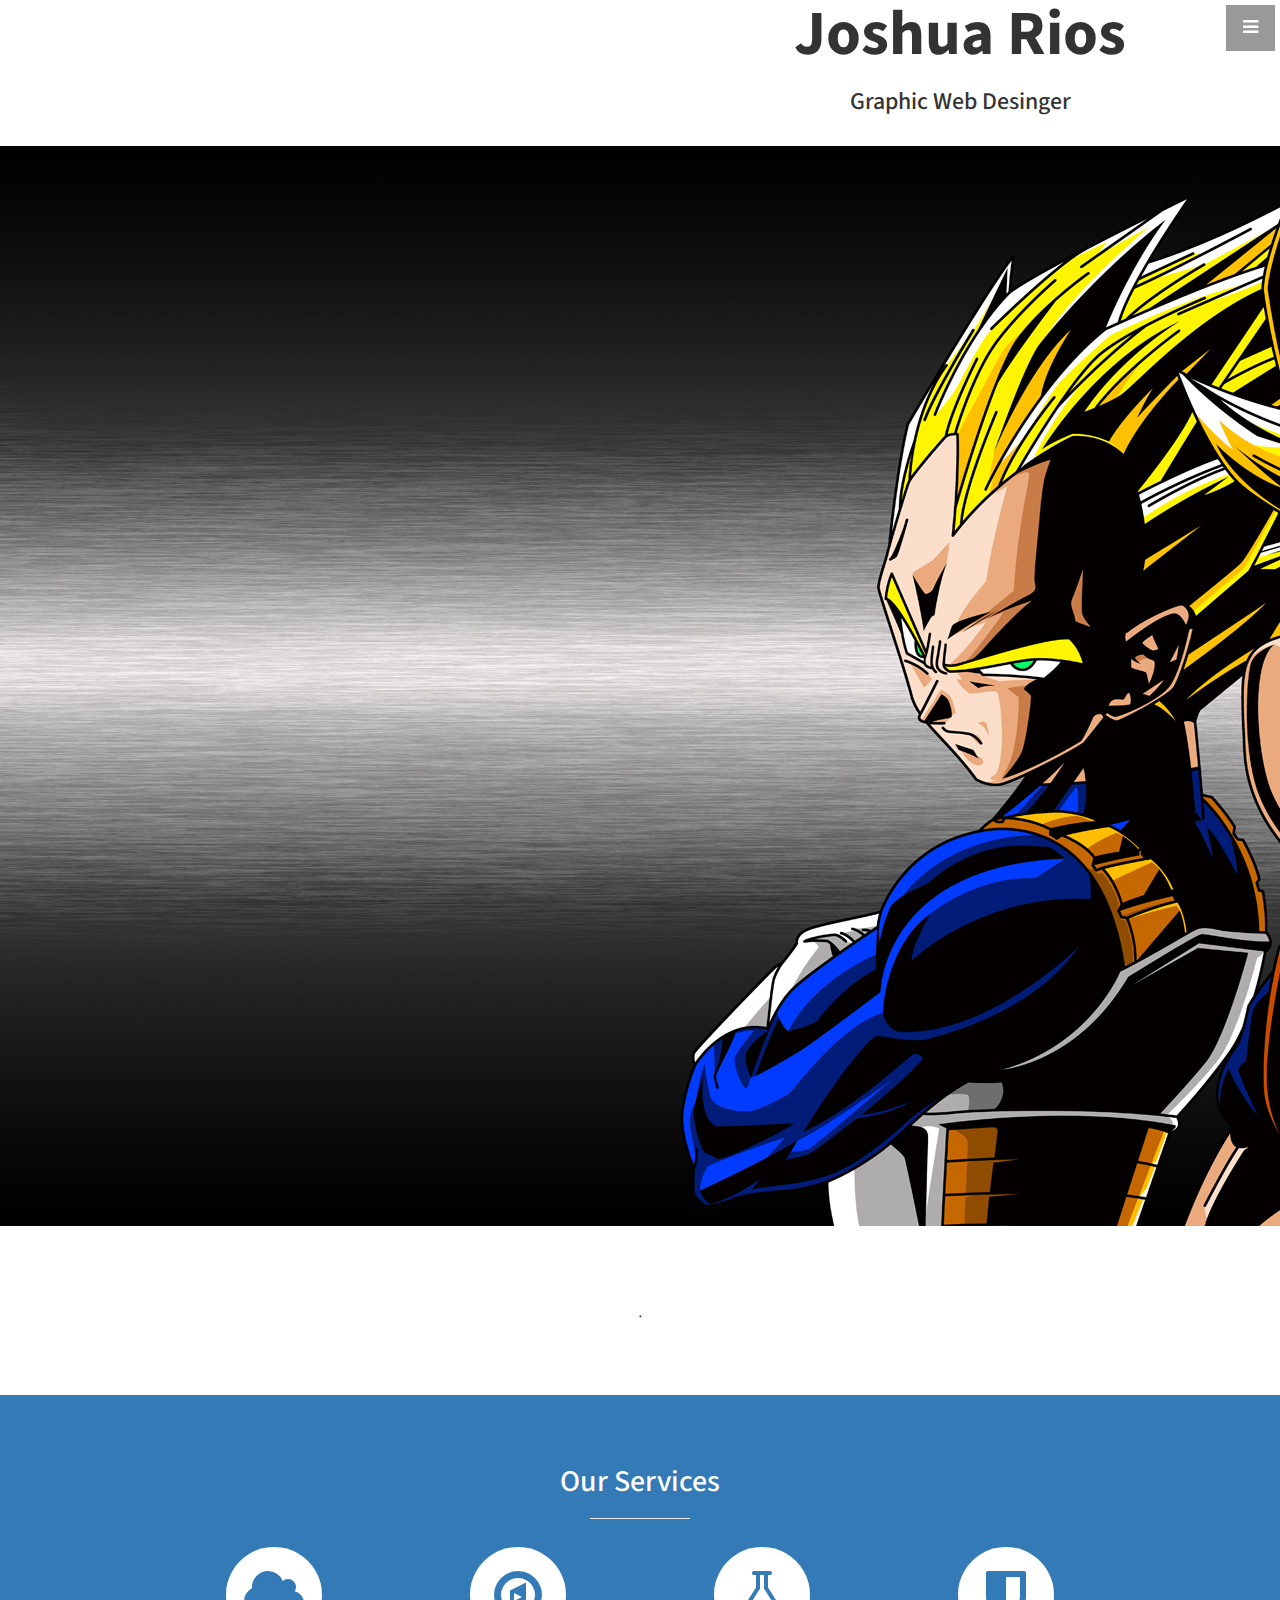
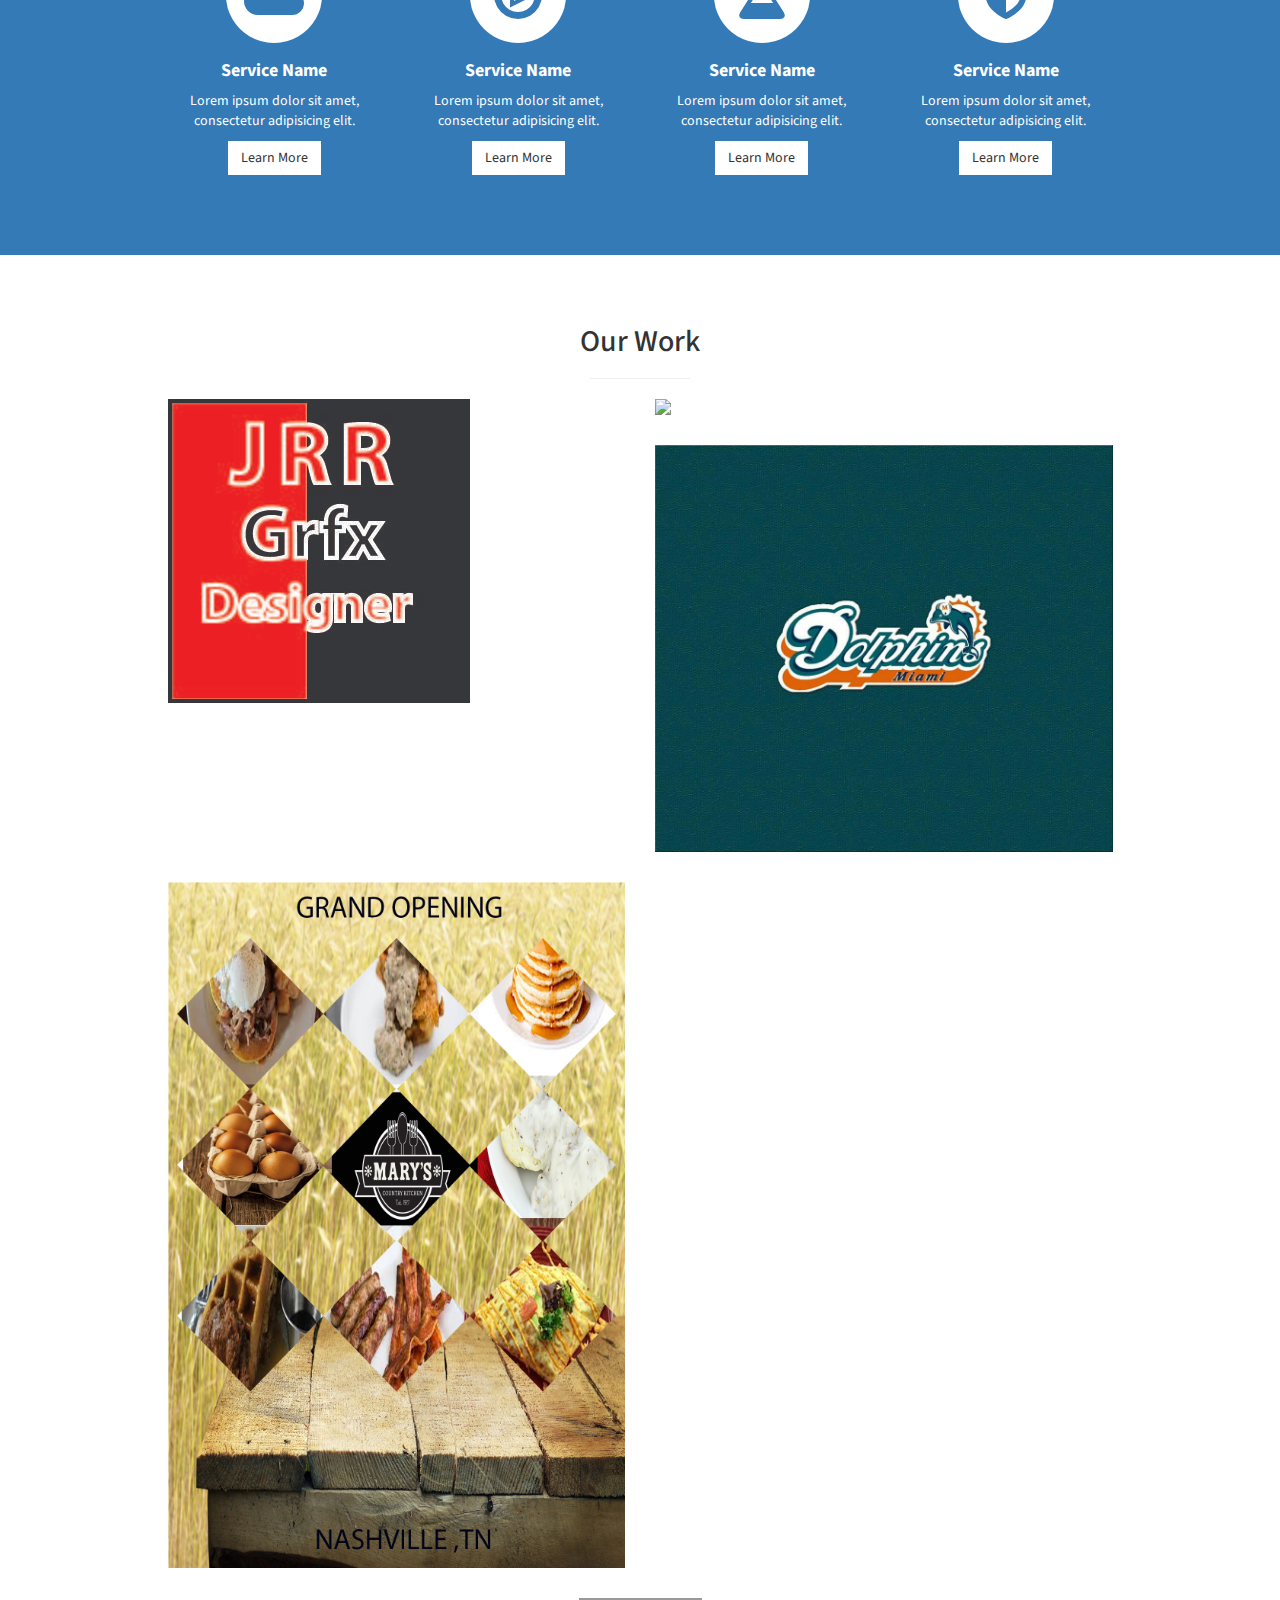
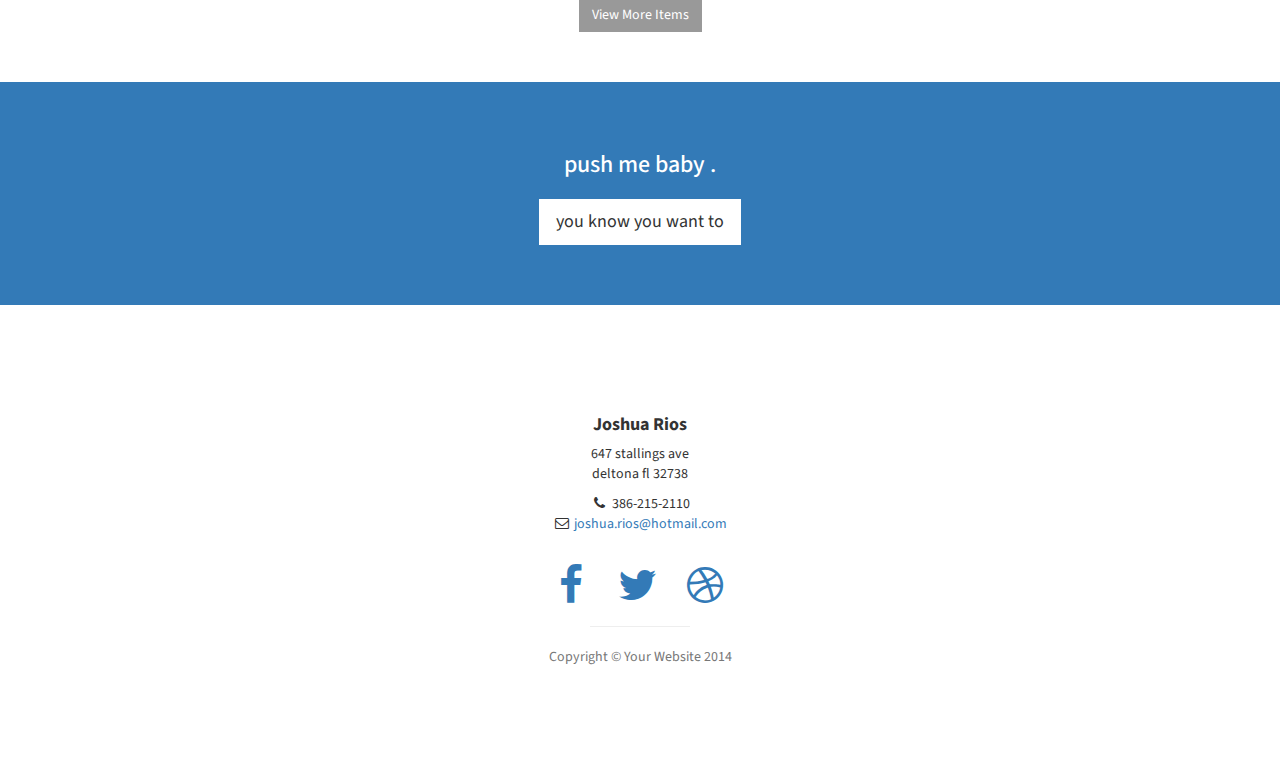
==== port/index.html @ be6d4faa "add work to profile" ====
<!DOCTYPE html>
<html lang="en">

<head>

    <meta charset="utf-8">
    <meta http-equiv="X-UA-Compatible" content="IE=edge">
    <meta name="viewport" content="width=device-width, initial-scale=1">
    <meta name="description" content="">
    <meta name="author" content="">

    <title>Joshua Rios Graphic Desinger</title>

    <!-- Bootstrap Core CSS -->
    <link href="css/bootstrap.min.css" rel="stylesheet">

    <!-- Custom CSS -->
    <link href="css/stylish-portfolio.css" rel="stylesheet">

    <!-- Custom Fonts -->
    <link href="font-awesome/css/font-awesome.min.css" rel="stylesheet" type="text/css">
    <link href="https://fonts.googleapis.com/css?family=Source+Sans+Pro:300,400,700,300italic,400italic,700italic" rel="stylesheet" type="text/css">

    <!-- HTML5 Shim and Respond.js IE8 support of HTML5 elements and media queries -->
    <!-- WARNING: Respond.js doesn't work if you view the page via file:// -->
    <!--[if lt IE 9]>
        <script src="https://oss.maxcdn.com/libs/html5shiv/3.7.0/html5shiv.js"></script>
        <script src="https://oss.maxcdn.com/libs/respond.js/1.4.2/respond.min.js"></script>
    <![endif]-->

</head>

<body>

    <!-- Navigation -->
    <a id="menu-toggle" href="#" class="btn btn-dark btn-lg toggle"><i class="fa fa-bars"></i></a>
    <nav id="sidebar-wrapper">
        <ul class="sidebar-nav">
            <a id="menu-close" href="#" class="btn btn-light btn-lg pull-right toggle"><i class="fa fa-times"></i></a>
            <li class="sidebar-brand">
               
            </li>
            <li>
                <a href="#top" onclick=$("#menu-close").click();>Home</a>
            </li>
            <li>
                <a href="#about" onclick=$("#menu-close").click();>About</a>
            </li>
            <li>
                <a href="#services" onclick=$("#menu-close").click();>Services</a>
            </li>
            <li>
                
            </li>
            <li>
                <a href="#contact" onclick=$("#menu-close").click();>Contact</a>
            </li>
        </ul>
    </nav>

    <!-- Header -->
    <header id="top" class="header">
        <div class="text-vertical-center">
            <h1>Joshua Rios</h1>
            <h3>Graphic Web Desinger</h3>
            <br>
            <img src="img/goku-and-vegeta-super-saiyan-10-wallpaper-3.jpg" >
        
        </div>
    </header>

    <!-- About -->
    <section id="about" class="about">
        <div class="container">
            <div class="row">
                <div class="col-lg-12 text-center">
                    <h2></h2>
                    <p class="lead"> <a target="_blank" href="http://join.deathtothestockphoto.com/"></a>.</p>
                </div>
            </div>
            <!-- /.row -->
        </div>
        <!-- /.container -->
    </section>

    <!-- Services -->
    <!-- The circle icons use Font Awesome's stacked icon classes. For more information, visit http://fontawesome.io/examples/ -->
    <section id="services" class="services bg-primary">
        <div class="container">
            <div class="row text-center">
                <div class="col-lg-10 col-lg-offset-1">
                    <h2>Our Services</h2>
                    <hr class="small">
                    <div class="row">
                        <div class="col-md-3 col-sm-6">
                            <div class="service-item">
                                <span class="fa-stack fa-4x">
                                <i class="fa fa-circle fa-stack-2x"></i>
                                <i class="fa fa-cloud fa-stack-1x text-primary"></i>
                            </span>
                                <h4>
                                    <strong>Service Name</strong>
                                </h4>
                                <p>Lorem ipsum dolor sit amet, consectetur adipisicing elit.</p>
                                <a href="#" class="btn btn-light">Learn More</a>
                            </div>
                        </div>
                        <div class="col-md-3 col-sm-6">
                            <div class="service-item">
                                <span class="fa-stack fa-4x">
                                <i class="fa fa-circle fa-stack-2x"></i>
                                <i class="fa fa-compass fa-stack-1x text-primary"></i>
                            </span>
                                <h4>
                                    <strong>Service Name</strong>
                                </h4>
                                <p>Lorem ipsum dolor sit amet, consectetur adipisicing elit.</p>
                                <a href="#" class="btn btn-light">Learn More</a>
                            </div>
                        </div>
                        <div class="col-md-3 col-sm-6">
                            <div class="service-item">
                                <span class="fa-stack fa-4x">
                                <i class="fa fa-circle fa-stack-2x"></i>
                                <i class="fa fa-flask fa-stack-1x text-primary"></i>
                            </span>
                                <h4>
                                    <strong>Service Name</strong>
                                </h4>
                                <p>Lorem ipsum dolor sit amet, consectetur adipisicing elit.</p>
                                <a href="#" class="btn btn-light">Learn More</a>
                            </div>
                        </div>
                        <div class="col-md-3 col-sm-6">
                            <div class="service-item">
                                <span class="fa-stack fa-4x">
                                <i class="fa fa-circle fa-stack-2x"></i>
                                <i class="fa fa-shield fa-stack-1x text-primary"></i>
                            </span>
                                <h4>
                                    <strong>Service Name</strong>
                                </h4>
                                <p>Lorem ipsum dolor sit amet, consectetur adipisicing elit.</p>
                                <a href="#" class="btn btn-light">Learn More</a>
                            </div>
                        </div>
                    </div>
                    <!-- /.row (nested) -->
                </div>
                <!-- /.col-lg-10 -->
            </div>
            <!-- /.row -->
        </div>
        <!-- /.container -->
    </section>

    

    <!-- Portfolio -->
    <section id="portfolio" class="portfolio">
        <div class="container">
            <div class="row">
                <div class="col-lg-10 col-lg-offset-1 text-center">
                    <h2>Our Work</h2>
                    <hr class="small">
                    <div class="row">
                        <div class="col-md-6">
                            <div class="portfolio-item">
                                <img src="img/JRRGRFXLogo.jpg" class="img-responsive">
                            </div>
                        </div>
                        <div class="col-md-6">
                            <div class="portfolio-item">
                                <img src="img/JoshuaRios_PSCollage_Lab12%20Final.jpg" class="img-responsive">
                                   
                                
                            </div>
                        </div>
                        <div class="col-md-6">
                            <div class="portfolio-item">
                                <img src="img/miamidolphins.jpg" class="img-responsive">    
                              
                            </div>
                        </div>
                        <div class="col-md-6">
                            <div class="portfolio-item">
                                
                                    <img src="img/mary%20final%20flyer%20.jpg" class="img-responsive">
                                
                            </div>
                        </div>
                    </div>
                    <!-- /.row (nested) -->
                    <a href="#" class="btn btn-dark">View More Items</a>
                </div>
                <!-- /.col-lg-10 -->
            </div>
            <!-- /.row -->
        </div>
        <!-- /.container -->
    </section>

    <!-- Call to Action -->
    
    
    
    <aside class="call-to-action bg-primary">
        <div class="container">
            <div class="row">
                <div class="col-lg-12 text-center">
                    <h3> push me baby .</h3>
                    <a href="#" class="btn btn-lg btn-light">you know you want to </a>
                    
                </div>
            </div>
        </div>
    </aside>

   
      
    <!-- Footer -->
    <footer>
        <div class="container">
            <div class="row">
                <div class="col-lg-10 col-lg-offset-1 text-center">
                    <h4><strong>Joshua Rios </strong>
                    </h4>
                    <p>647 stallings ave
                        <br>deltona fl 32738</p>
                    <ul class="list-unstyled">
                        <li><i class="fa fa-phone fa-fw"></i> 386-215-2110</li>
                        <li><i class="fa fa-envelope-o fa-fw"></i> <a href="joshua.rioshotmail.com">joshua.rios@hotmail.com</a>
                        </li>
                    </ul>
                    <br>
                    <ul class="list-inline">
                        <li>
                            <a href="#"><i class="fa fa-facebook fa-fw fa-3x"></i></a>
                        </li>
                        <li>
                            <a href="#"><i class="fa fa-twitter fa-fw fa-3x"></i></a>
                        </li>
                        <li>
                            <a href="#"><i class="fa fa-dribbble fa-fw fa-3x"></i></a>
                        </li>
                    </ul>
                    <hr class="small">
                    <p class="text-muted">Copyright &copy; Your Website 2014</p>
                </div>
            </div>
        </div>
        <a id="to-top" href="#top" class="btn btn-dark btn-lg"><i class="fa fa-chevron-up fa-fw fa-1x"></i></a>
    </footer>

    <!-- jQuery -->
    <script src="js/jquery.js"></script>

    <!-- Bootstrap Core JavaScript -->
    <script src="js/bootstrap.min.js"></script>

    <!-- Custom Theme JavaScript -->
    <script>
    // Closes the sidebar menu
    $("#menu-close").click(function(e) {
        e.preventDefault();
        $("#sidebar-wrapper").toggleClass("active");
    });
    // Opens the sidebar menu
    $("#menu-toggle").click(function(e) {
        e.preventDefault();
        $("#sidebar-wrapper").toggleClass("active");
    });
    // Scrolls to the selected menu item on the page
    $(function() {
        $('a[href*=#]:not([href=#],[data-toggle],[data-target],[data-slide])').click(function() {
            if (location.pathname.replace(/^\//, '') == this.pathname.replace(/^\//, '') || location.hostname == this.hostname) {
                var target = $(this.hash);
                target = target.length ? target : $('[name=' + this.hash.slice(1) + ']');
                if (target.length) {
                    $('html,body').animate({
                        scrollTop: target.offset().top
                    }, 1000);
                    return false;
                }
            }
        });
    });
    //#to-top button appears after scrolling
    var fixed = false;
    $(document).scroll(function() {
        if ($(this).scrollTop() > 250) {
            if (!fixed) {
                fixed = true;
                // $('#to-top').css({position:'fixed', display:'block'});
                $('#to-top').show("slow", function() {
                    $('#to-top').css({
                        position: 'fixed',
                        display: 'block'
                    });
                });
            }
        } else {
            if (fixed) {
                fixed = false;
                $('#to-top').hide("slow", function() {
                    $('#to-top').css({
                        display: 'none'
                    });
                });
            }
        }
    });
    // Disable Google Maps scrolling
    // See http://stackoverflow.com/a/25904582/1607849
    // Disable scroll zooming and bind back the click event
    var onMapMouseleaveHandler = function(event) {
        var that = $(this);
        that.on('click', onMapClickHandler);
        that.off('mouseleave', onMapMouseleaveHandler);
        that.find('iframe').css("pointer-events", "none");
    }
    var onMapClickHandler = function(event) {
            var that = $(this);
            // Disable the click handler until the user leaves the map area
            that.off('click', onMapClickHandler);
            // Enable scrolling zoom
            that.find('iframe').css("pointer-events", "auto");
            // Handle the mouse leave event
            that.on('mouseleave', onMapMouseleaveHandler);
        }
        // Enable map zooming with mouse scroll when the user clicks the map
    $('.map').on('click', onMapClickHandler);
    </script>

</body>

</html>
---- port/css/stylish-portfolio.css ----
/*!
 * Start Bootstrap - Stylish Portfolio (http://startbootstrap.com/)
 * Copyright 2013-2016 Start Bootstrap
 * Licensed under MIT (https://github.com/BlackrockDigital/startbootstrap/blob/gh-pages/LICENSE)
 */

/* Global Styles */

html,
body {
    width: 100%;
    height: 100%;
}

body {
    font-family: "Source Sans Pro","Helvetica Neue",Helvetica,Arial,sans-serif;
}

.text-vertical-center {
    display: table-cell;
    text-align: center;
    vertical-align: middle;
}

.text-vertical-center h1 {
    margin: 0;
    padding: 0;
    font-size: 4.5em;
    font-weight: 700;
}

/* Custom Button Styles */

.btn-dark {
    border-radius: 0;
    color: #fff;
    background-color: rgba(0,0,0,0.4);
}

.btn-dark:hover,
.btn-dark:focus,
.btn-dark:active {
    color: #fff;
    background-color: rgba(0,0,0,0.7);
}

.btn-light {
    border-radius: 0;
    color: #333;
    background-color: rgb(255,255,255);
}

.btn-light:hover,
.btn-light:focus,
.btn-light:active {
    color: #333;
    background-color: rgba(255,255,255,0.8);
}

/* Custom Horizontal Rule */

hr.small {
    max-width: 100px;
}

/* Side Menu */

#sidebar-wrapper {
    z-index: 1000;
    position: fixed;
    right: 0;
    width: 250px;
    height: 100%;
    transform: translateX(250px);
    overflow-y: auto;
    background: #222;
    -webkit-transition: all 0.4s ease 0s;
    -moz-transition: all 0.4s ease 0s;
    -ms-transition: all 0.4s ease 0s;
    -o-transition: all 0.4s ease 0s;
    transition: all 0.4s ease 0s;
}

.sidebar-nav {
    position: absolute;
    top: 0;
    width: 250px;
    margin: 0;
    padding: 0;
    list-style: none;
}

.sidebar-nav li {
    text-indent: 20px;
    line-height: 40px;
}

.sidebar-nav li a {
    display: block;
    text-decoration: none;
    color: #999;
}

.sidebar-nav li a:hover {
    text-decoration: none;
    color: #fff;
    background: rgba(255,255,255,0.2);
}

.sidebar-nav li a:active,
.sidebar-nav li a:focus {
    text-decoration: none;
}

.sidebar-nav > .sidebar-brand {
    height: 55px;
    font-size: 18px;
    line-height: 55px;
}

.sidebar-nav > .sidebar-brand a {
    color: #999;
}

.sidebar-nav > .sidebar-brand a:hover {
    color: #fff;
    background: none;
}

#menu-toggle {
    z-index: 1;
    position: fixed;
    top: 0;
    right: 0;
}

#sidebar-wrapper.active {
    right: 250px;
    width: 250px;
    -webkit-transition: all 0.4s ease 0s;
    -moz-transition: all 0.4s ease 0s;
    -ms-transition: all 0.4s ease 0s;
    -o-transition: all 0.4s ease 0s;
    transition: all 0.4s ease 0s;
}

.toggle {
    margin: 5px 5px 0 0;
}

/* Header */

.header {
    display: table;
    position: relative;
    width: 100%;
    height: 100%;
    background: url(../img/bg.jpg) no-repeat center center scroll;
    -webkit-background-size: cover;
    -moz-background-size: cover;
    background-size: cover;
    -o-background-size: cover;
}

/* About */

.about {
    padding: 50px 0;
}

/* Services */

.services {
    padding: 50px 0;
}

.service-item {
    margin-bottom: 30px;
}

/* Callout */

.callout {
    display: table;
    width: 100%;
    height: 400px;
    color: #fff;
    background: url(../img/callout.jpg) no-repeat center center scroll;
    -webkit-background-size: cover;
    -moz-background-size: cover;
    background-size: cover;
    -o-background-size: cover;
}

/* Portfolio */

.portfolio {
    padding: 50px 0;
}

.portfolio-item {
    margin-bottom: 30px;
}

.img-portfolio {
    margin: 0 auto;
}

.img-portfolio:hover {
    opacity: 0.8;
}

/* Call to Action */

.call-to-action {
    padding: 50px 0;
}

.call-to-action .btn {
    margin: 10px;
}

/* Map */

.map {
    height: 500px;
}

@media(max-width:768px) {
    .map {
        height: 75%;
    }
}

.map iframe {
    pointer-events: none;
}

/* Footer */

footer {
    padding: 100px 0;
}

#to-top {
  display: none;
  position: fixed;
  bottom: 5px;
  right: 5px;
}
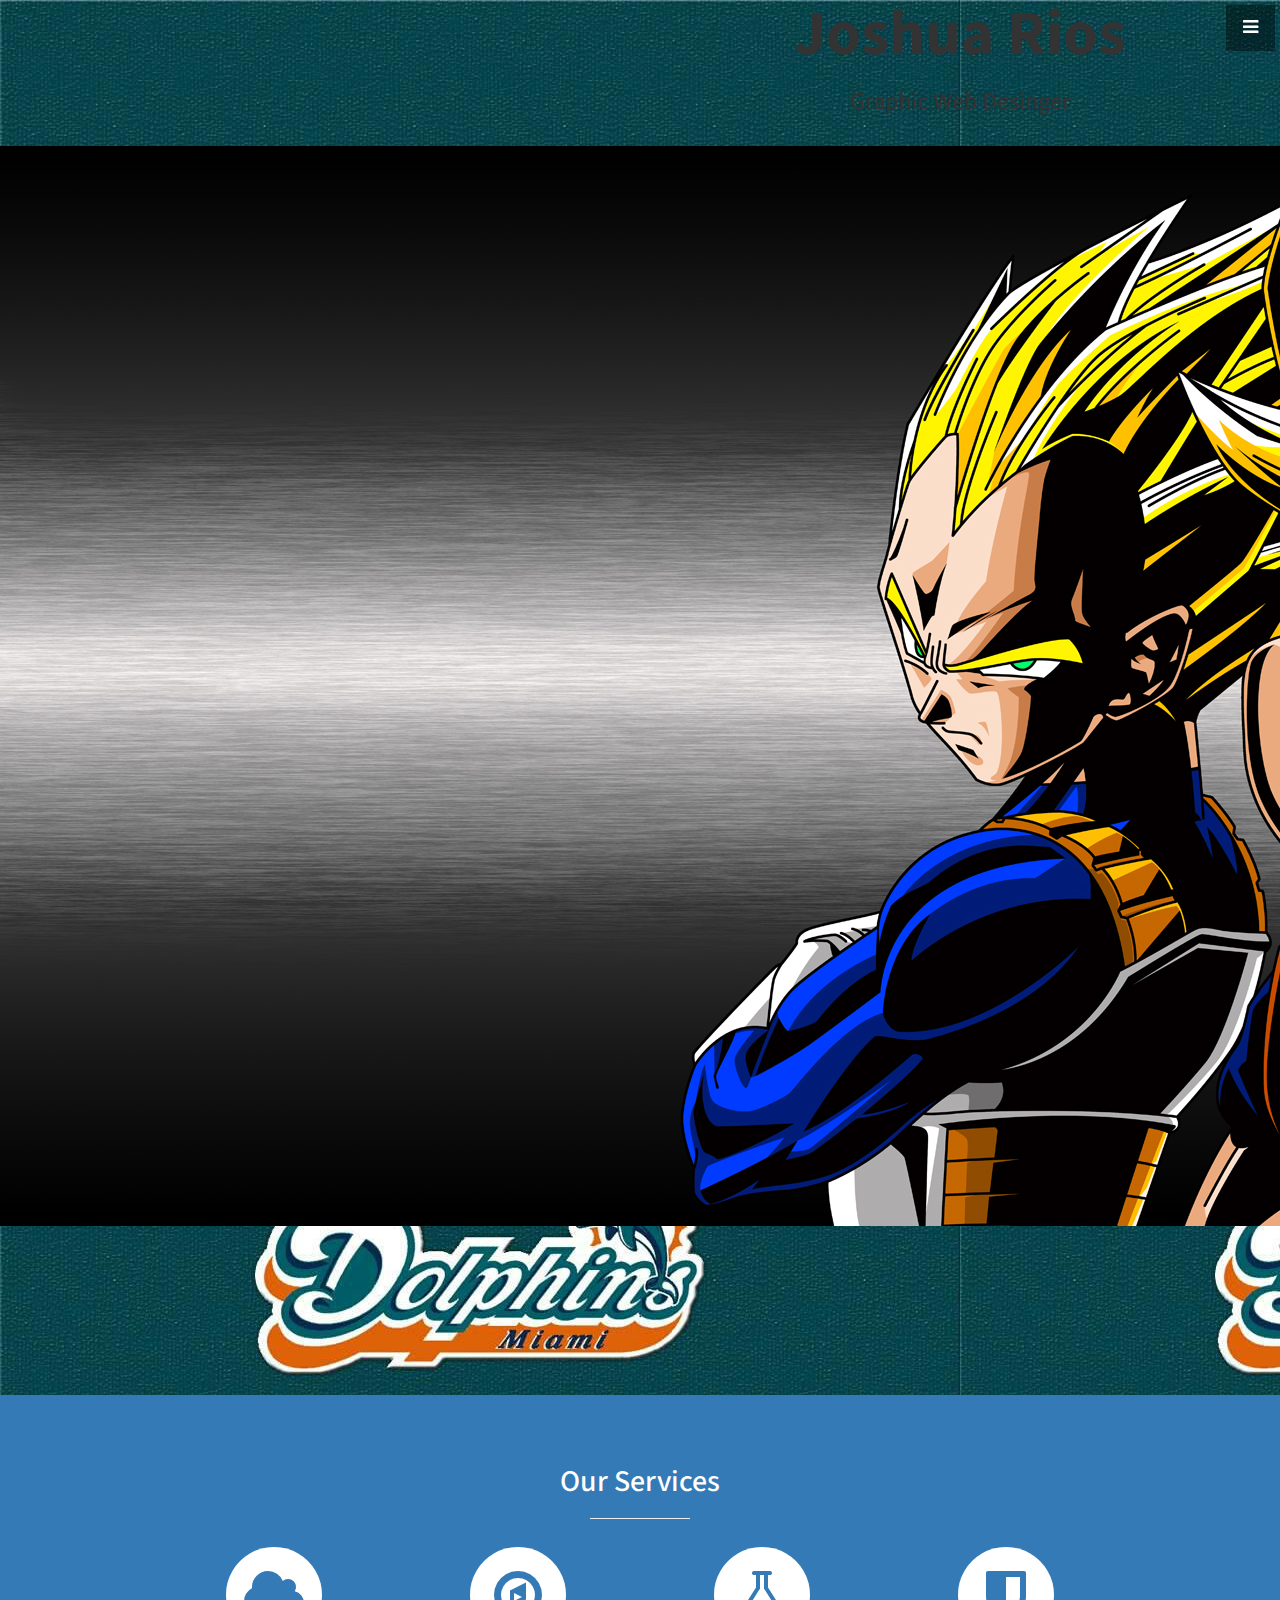
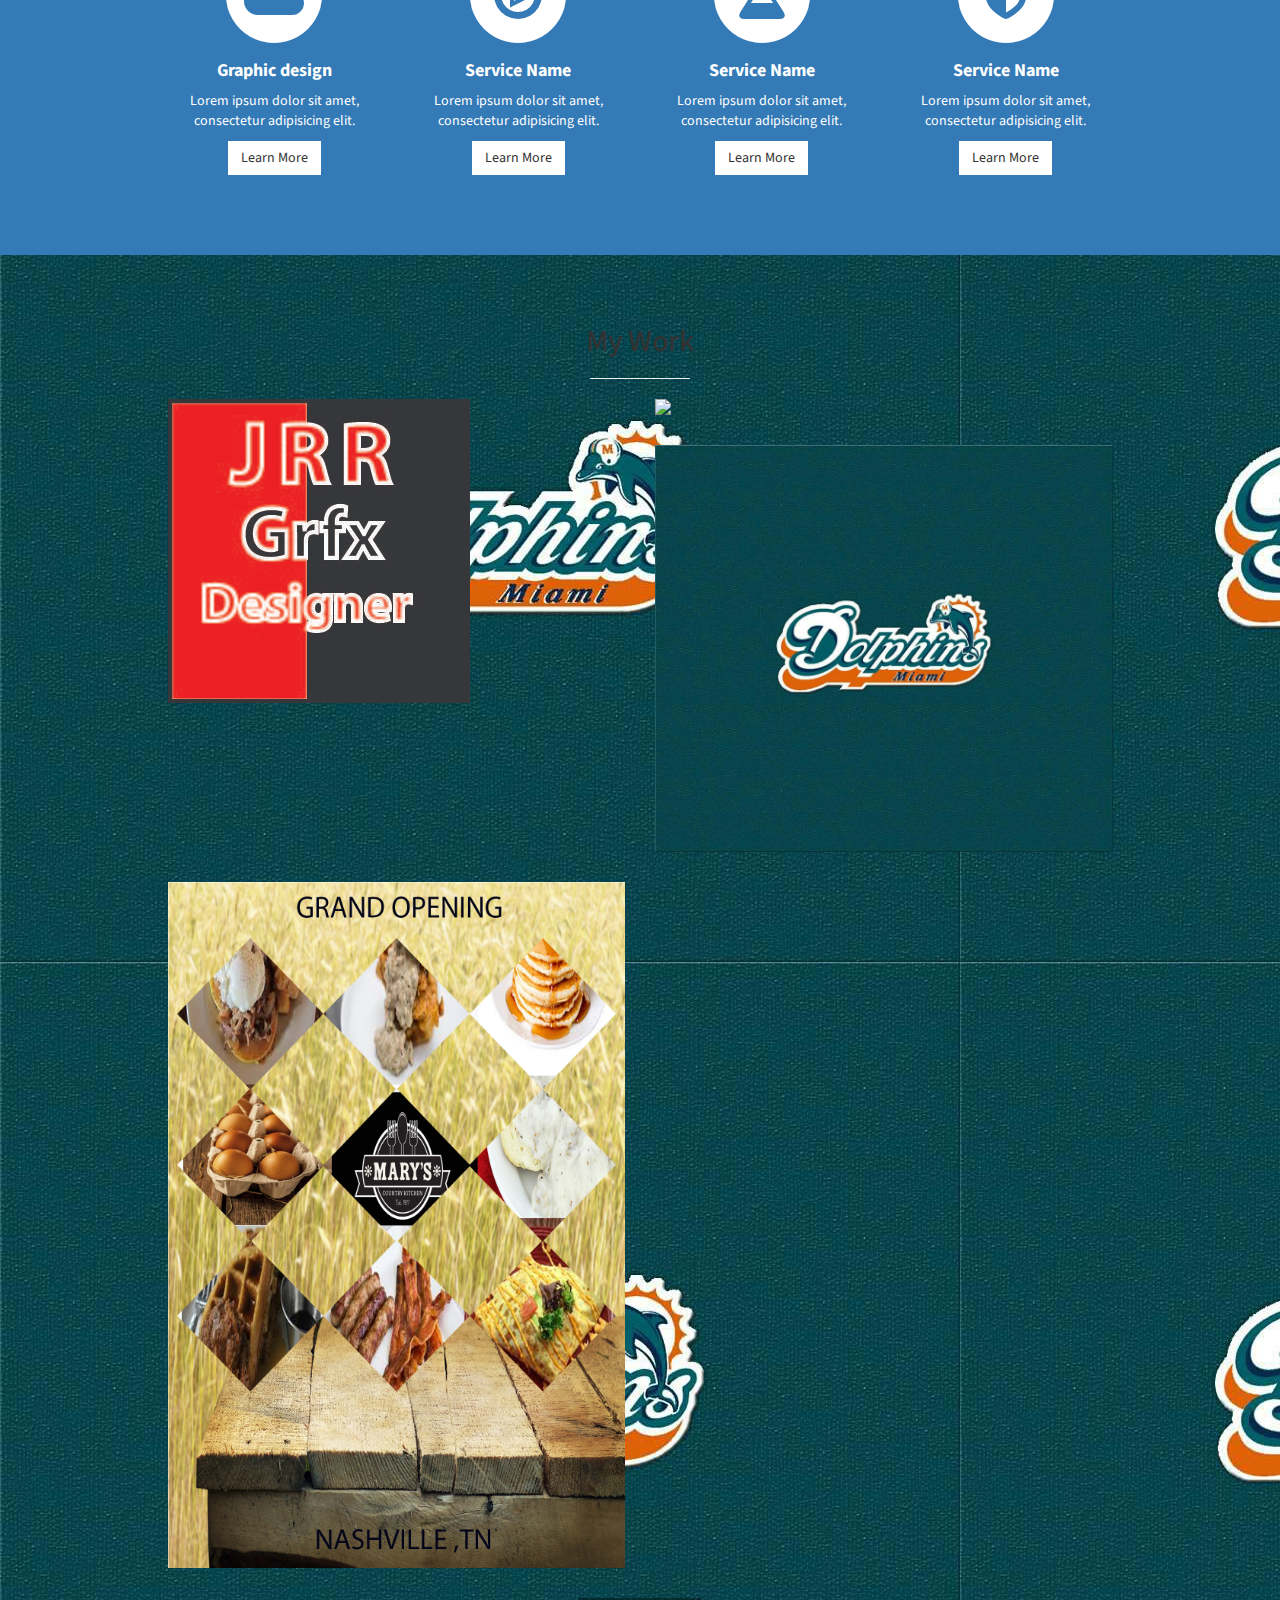
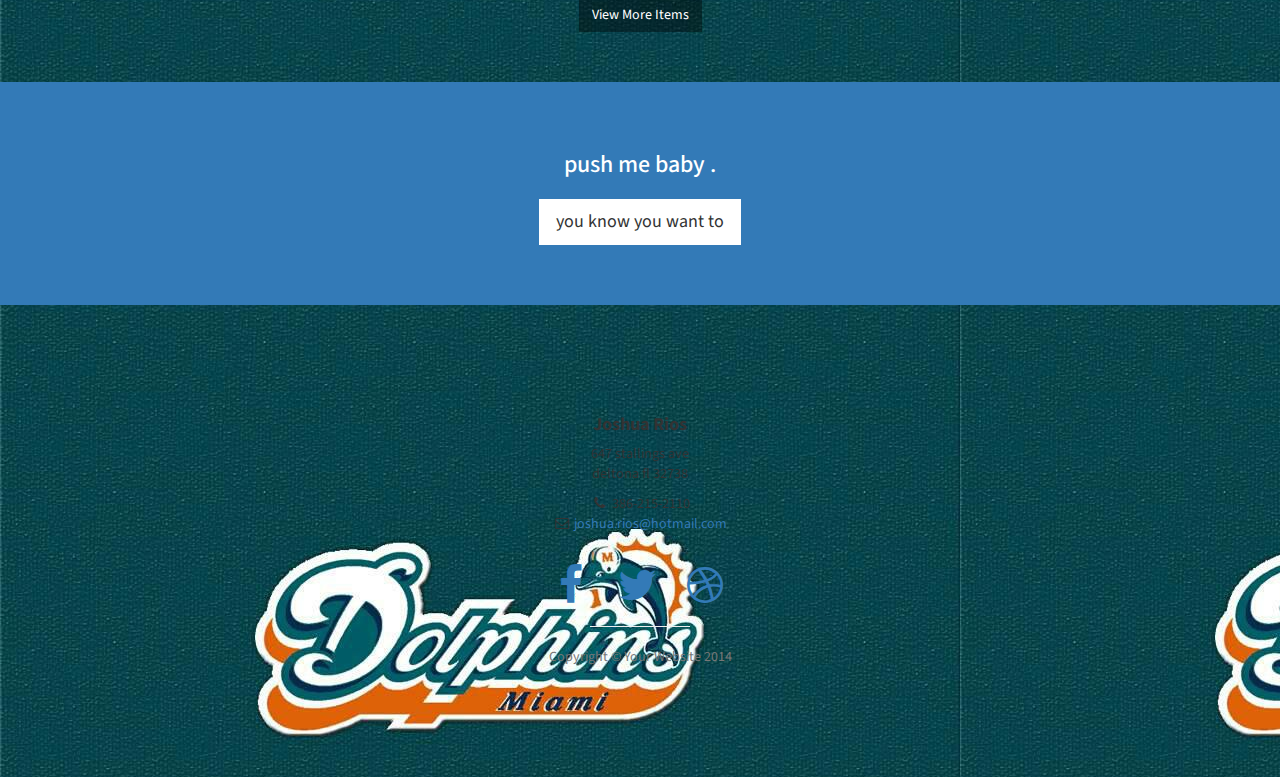
==== commit 1ff50cc0: "change background miami dolphins" ====
--- a/port/index.html
+++ b/port/index.html
@@ -2,6 +2,12 @@
 <html lang="en">
 
 <head>
+    <style>
+body  {
+    background-image: url(img/miamidolphins.jpg);
+  
+}
+</style>
 
     <meta charset="utf-8">
     <meta http-equiv="X-UA-Compatible" content="IE=edge">
@@ -99,7 +105,7 @@
                                 <i class="fa fa-cloud fa-stack-1x text-primary"></i>
                             </span>
                                 <h4>
-                                    <strong>Service Name</strong>
+                                    <strong>Graphic design</strong>
                                 </h4>
                                 <p>Lorem ipsum dolor sit amet, consectetur adipisicing elit.</p>
                                 <a href="#" class="btn btn-light">Learn More</a>
@@ -158,10 +164,11 @@
 
     <!-- Portfolio -->
     <section id="portfolio" class="portfolio">
+        
         <div class="container">
             <div class="row">
                 <div class="col-lg-10 col-lg-offset-1 text-center">
-                    <h2>Our Work</h2>
+                    <h2>My Work</h2>
                     <hr class="small">
                     <div class="row">
                         <div class="col-md-6">
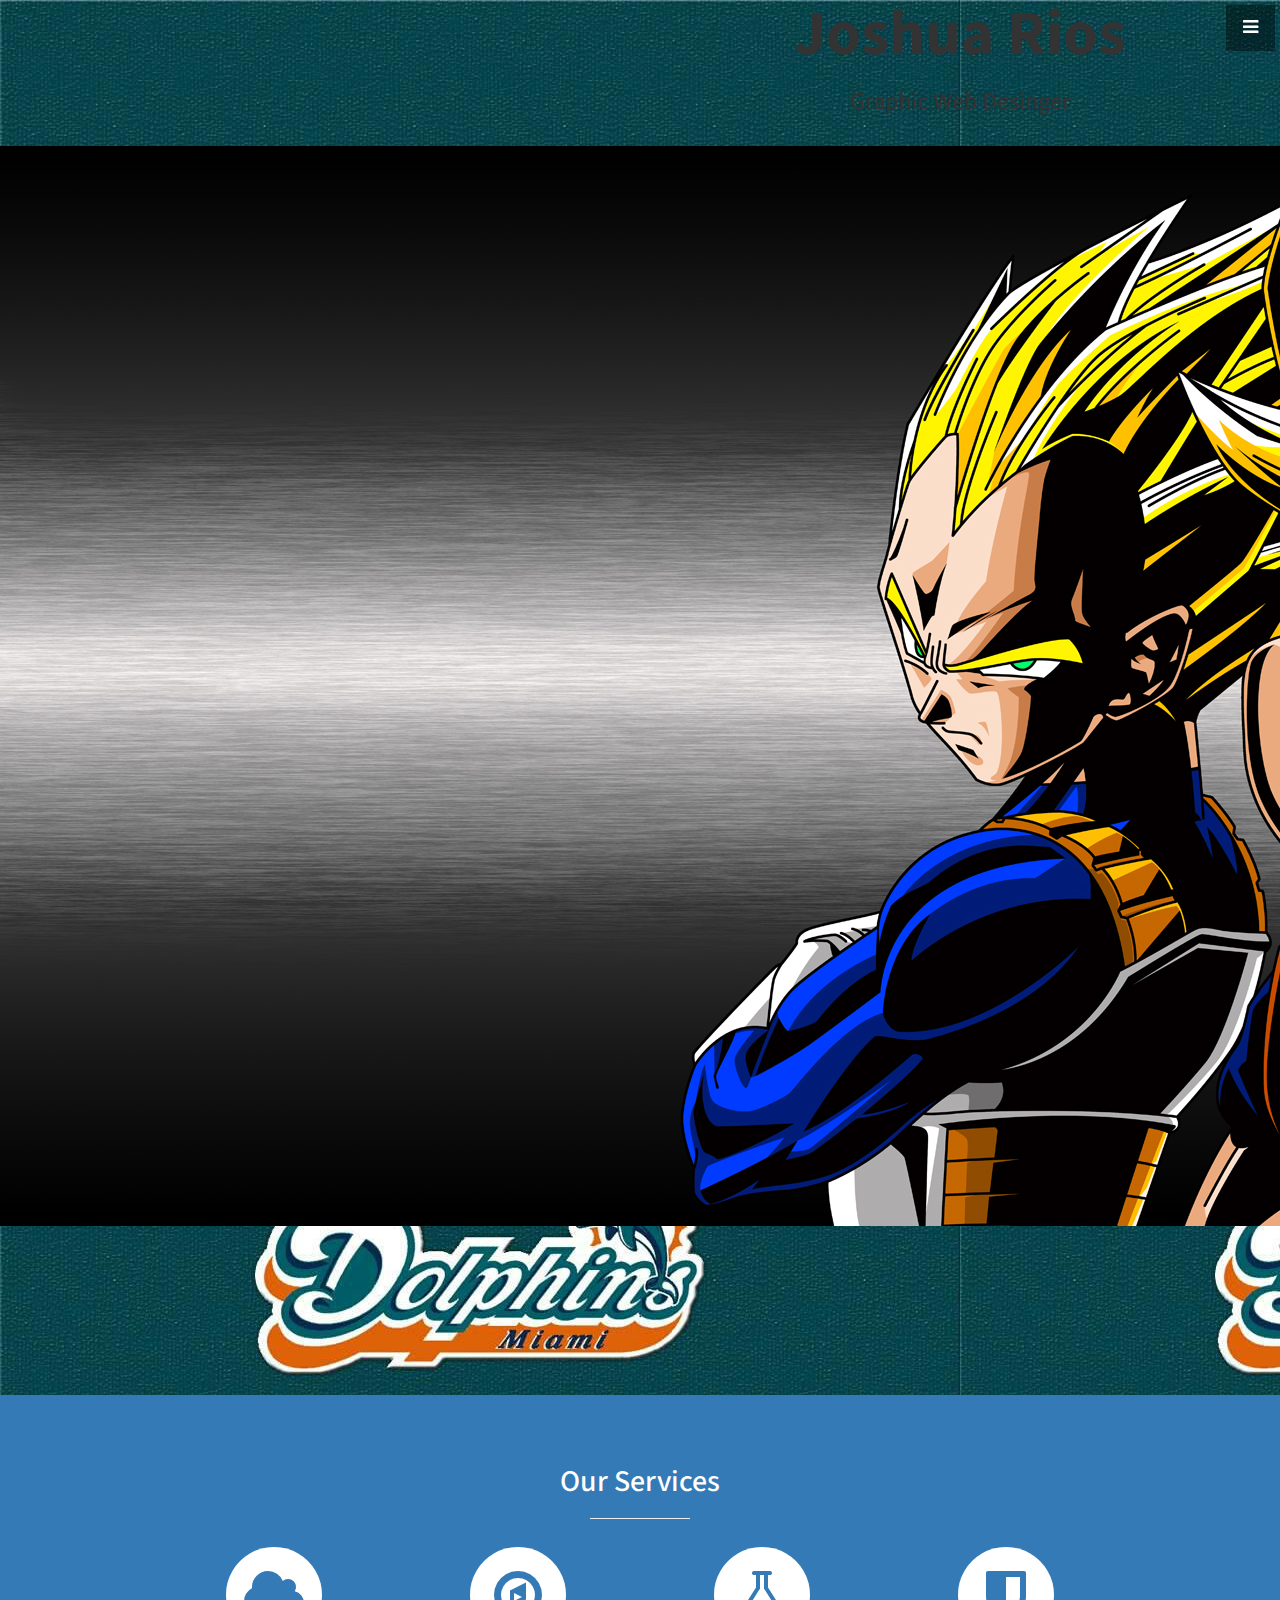
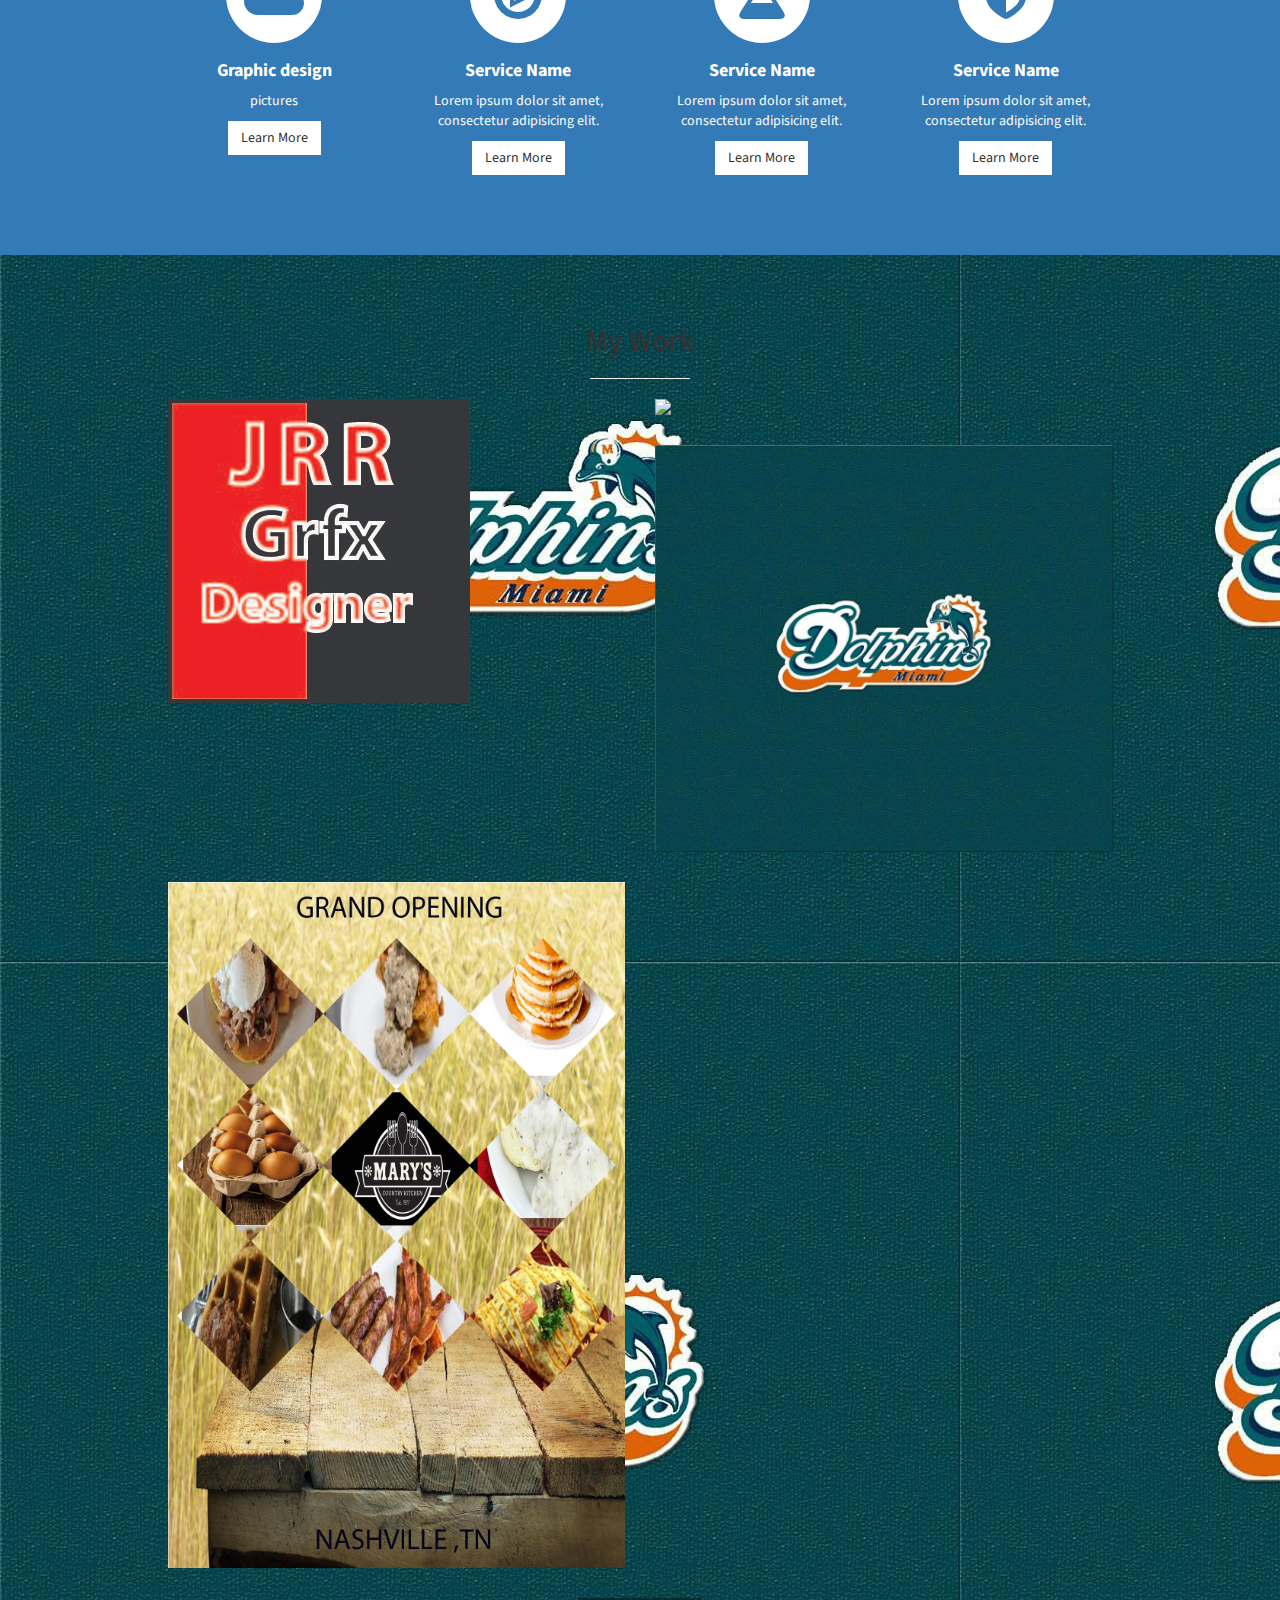
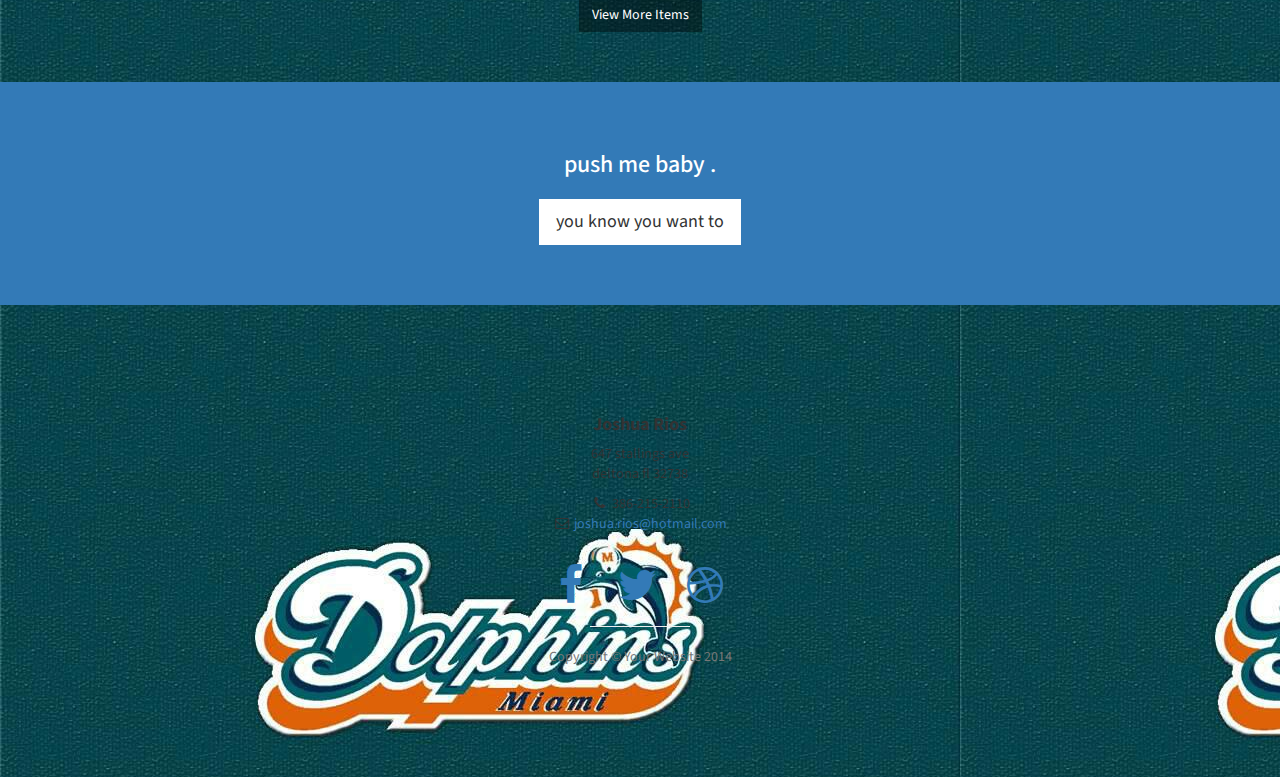
==== commit 94229010: "words on box" ====
--- a/port/index.html
+++ b/port/index.html
@@ -107,7 +107,7 @@
                                 <h4>
                                     <strong>Graphic design</strong>
                                 </h4>
-                                <p>Lorem ipsum dolor sit amet, consectetur adipisicing elit.</p>
+                                <p> pictures </p>
                                 <a href="#" class="btn btn-light">Learn More</a>
                             </div>
                         </div>
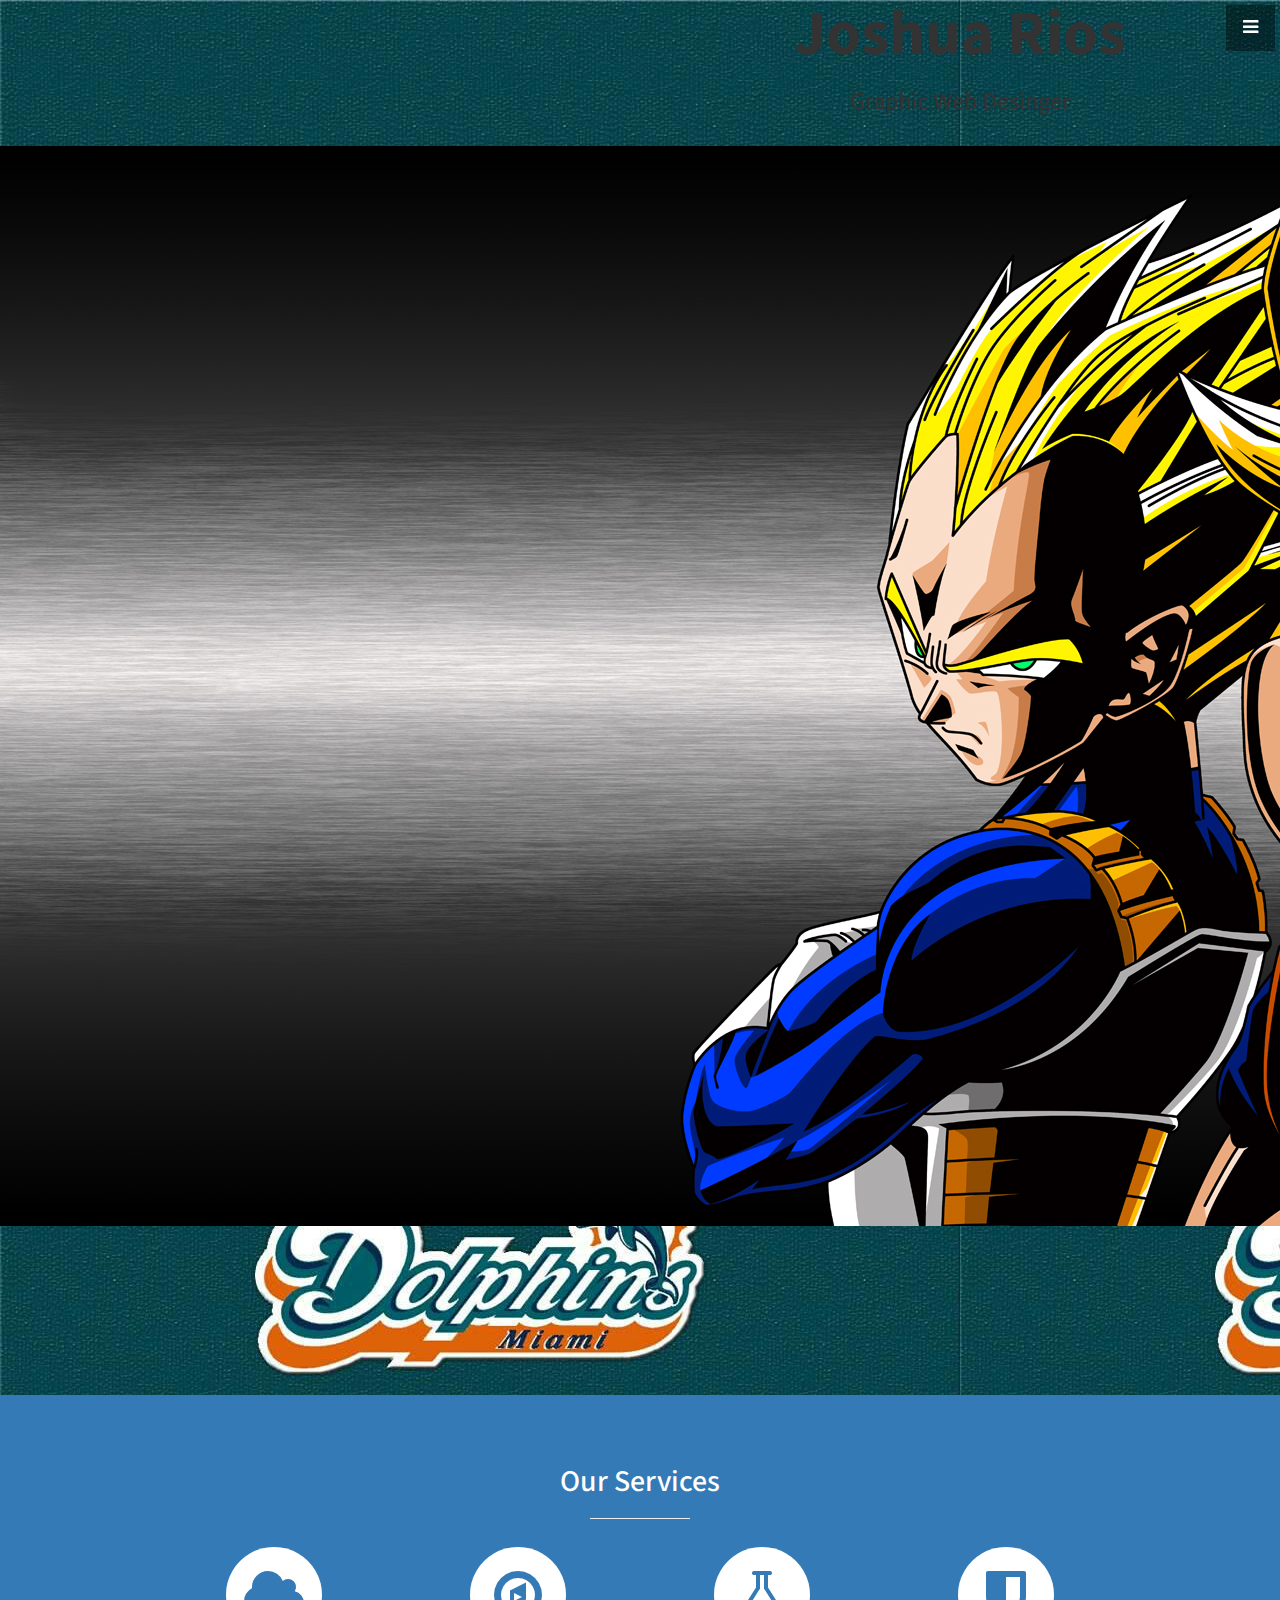
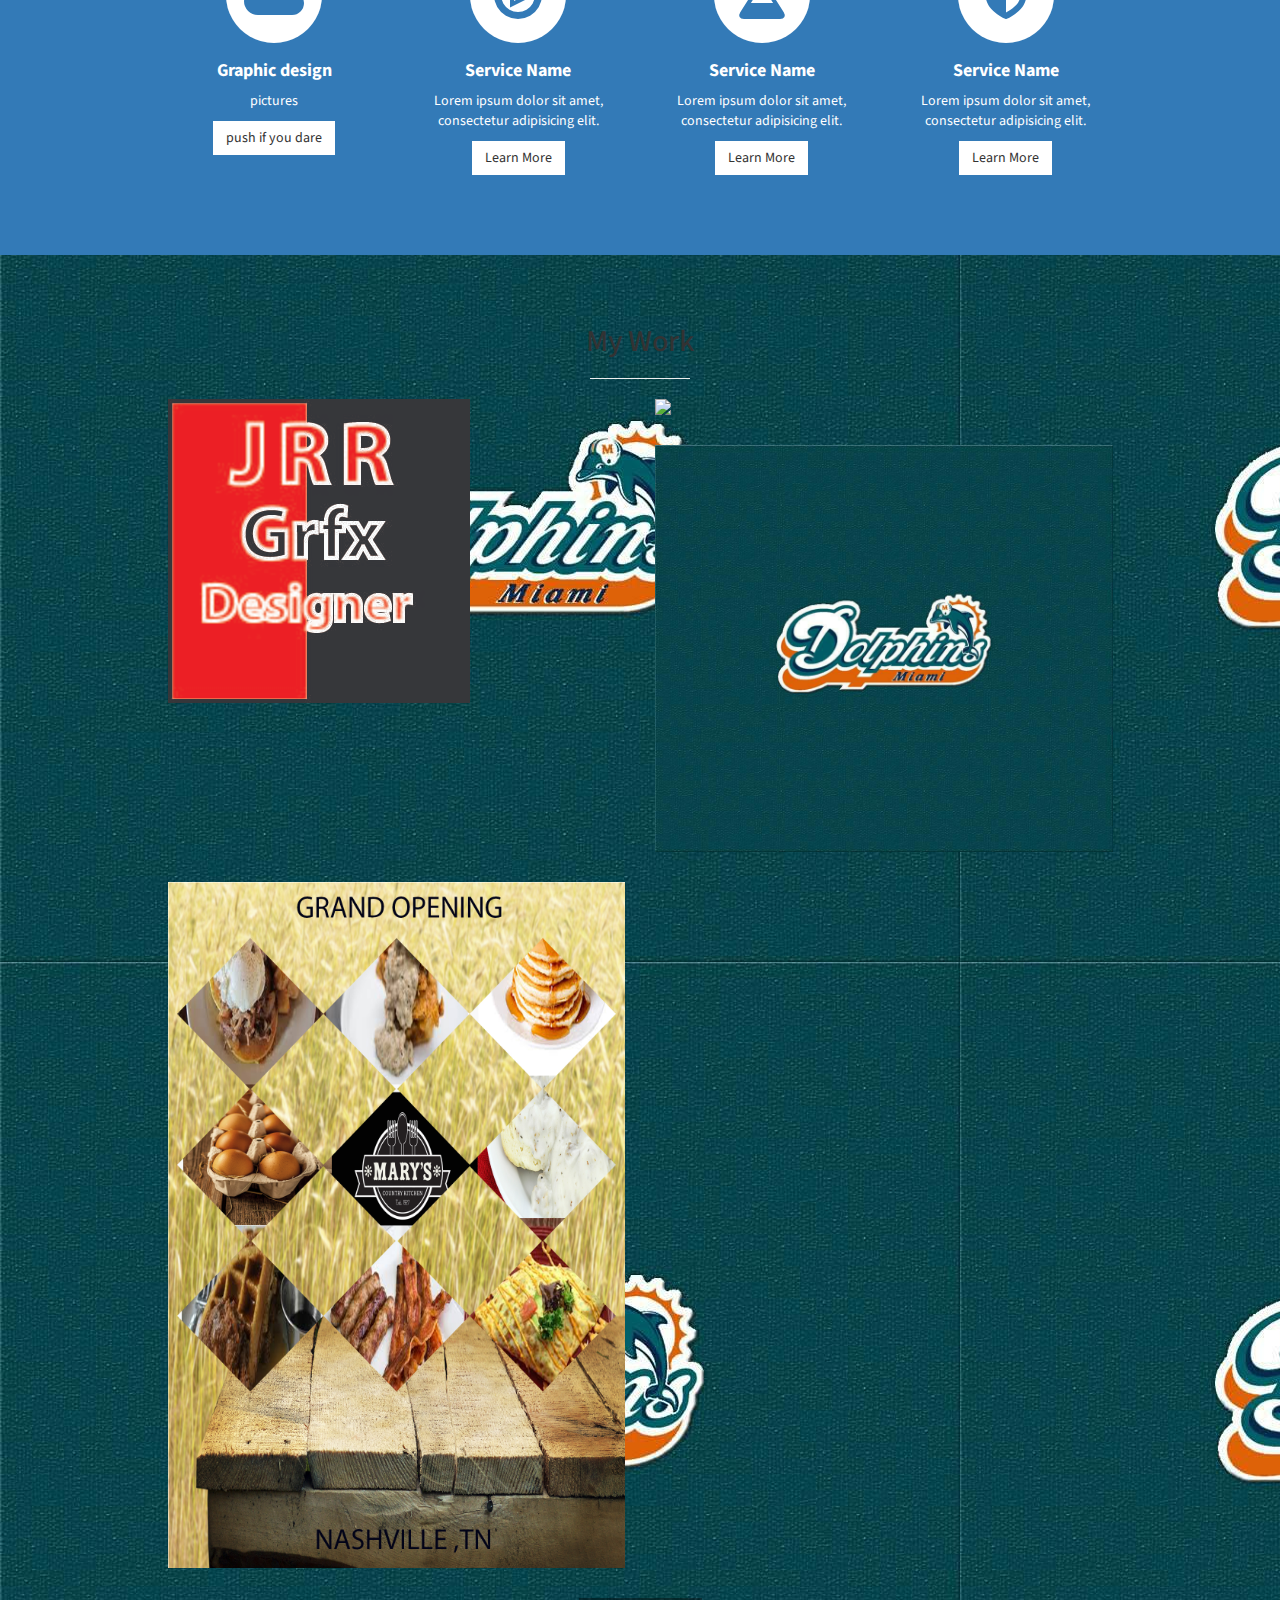
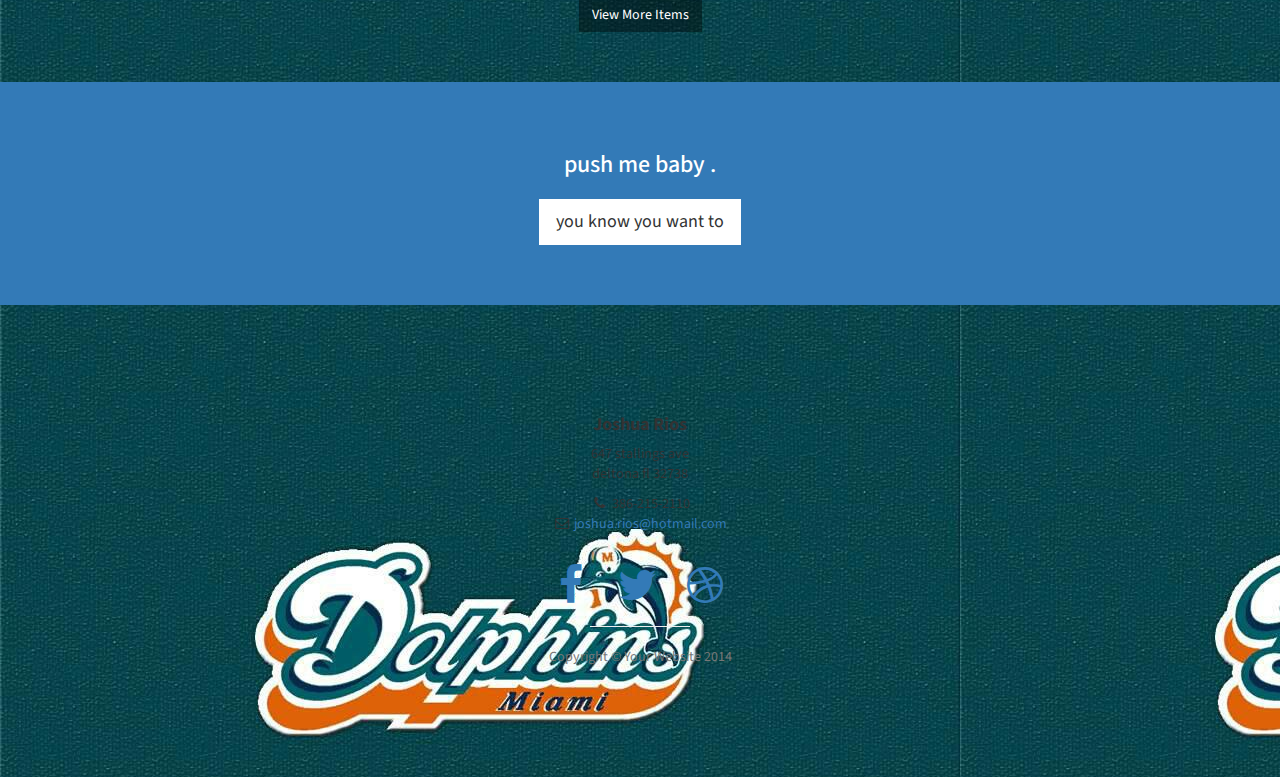
==== commit 73e62b1f: "change butten name" ====
--- a/port/index.html
+++ b/port/index.html
@@ -108,7 +108,7 @@
                                     <strong>Graphic design</strong>
                                 </h4>
                                 <p> pictures </p>
-                                <a href="#" class="btn btn-light">Learn More</a>
+                                <a href="#" class="btn btn-light">push if you dare</a>
                             </div>
                         </div>
                         <div class="col-md-3 col-sm-6">
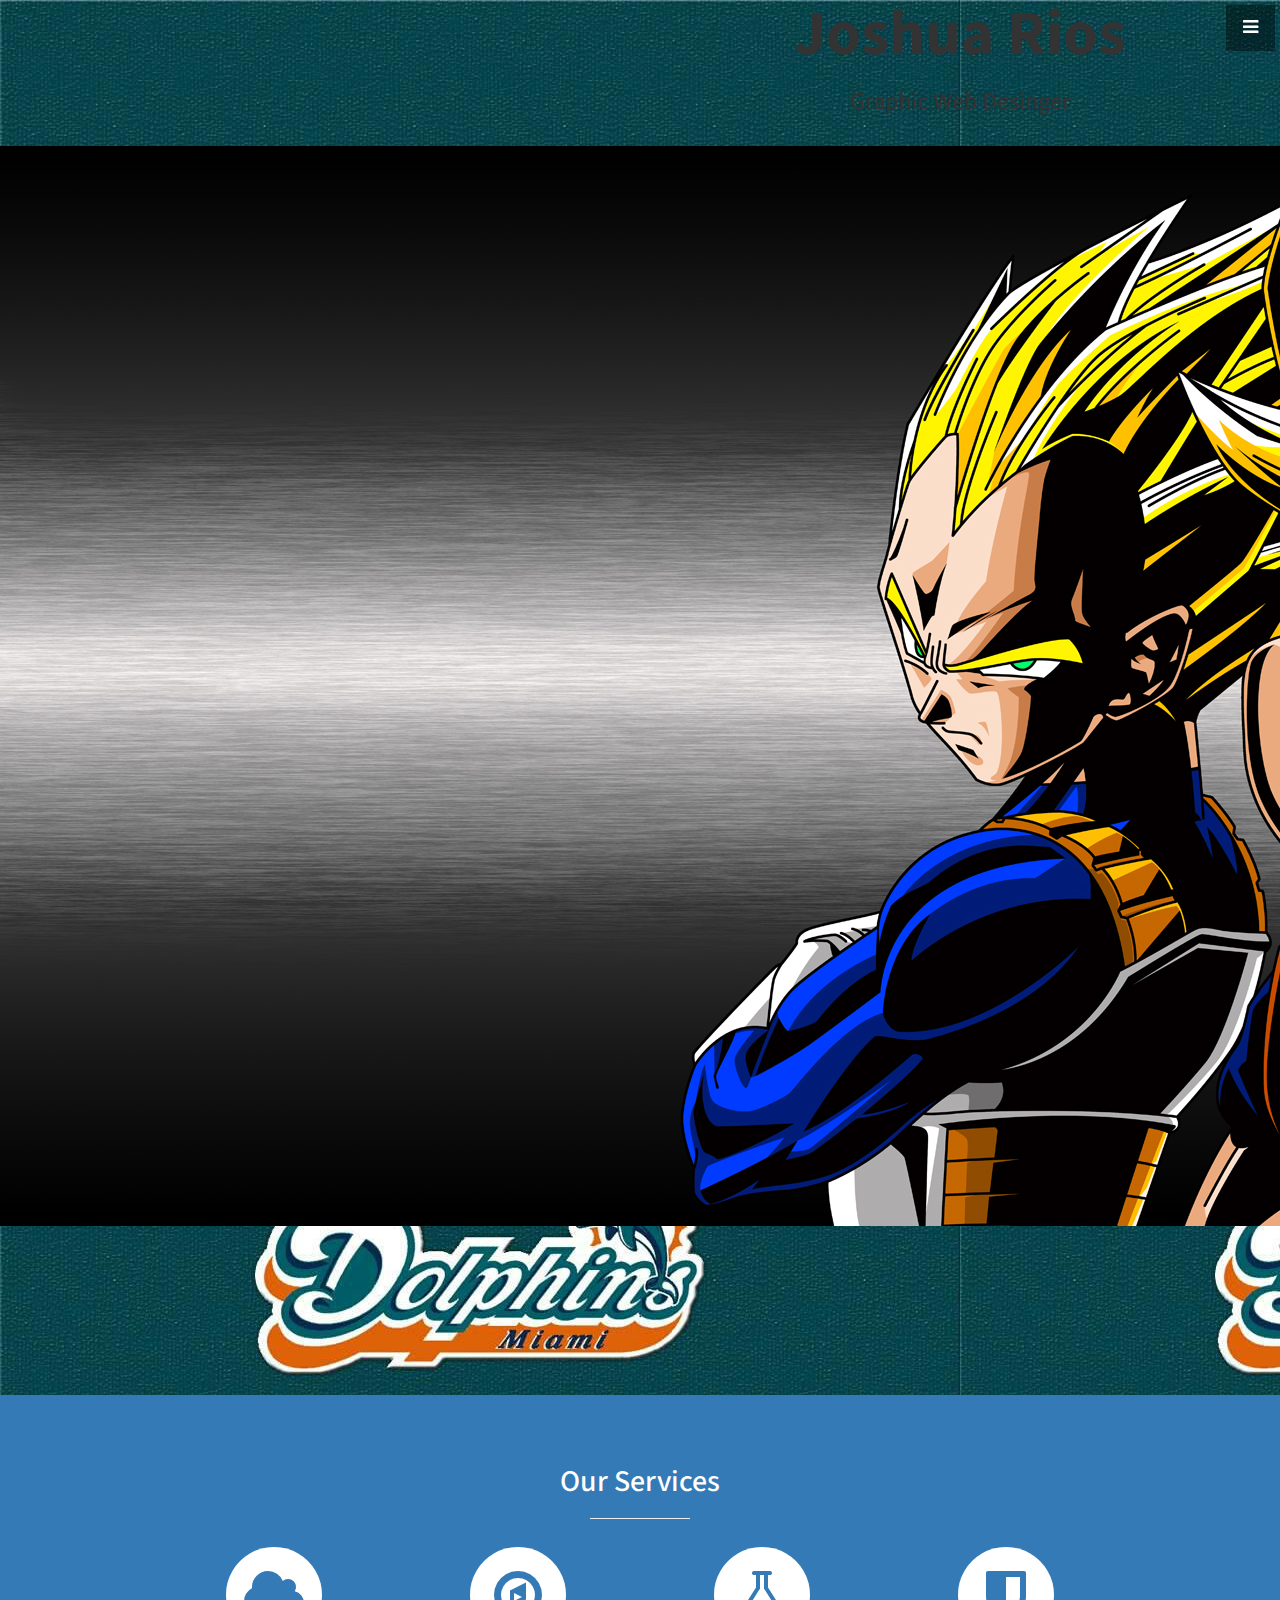
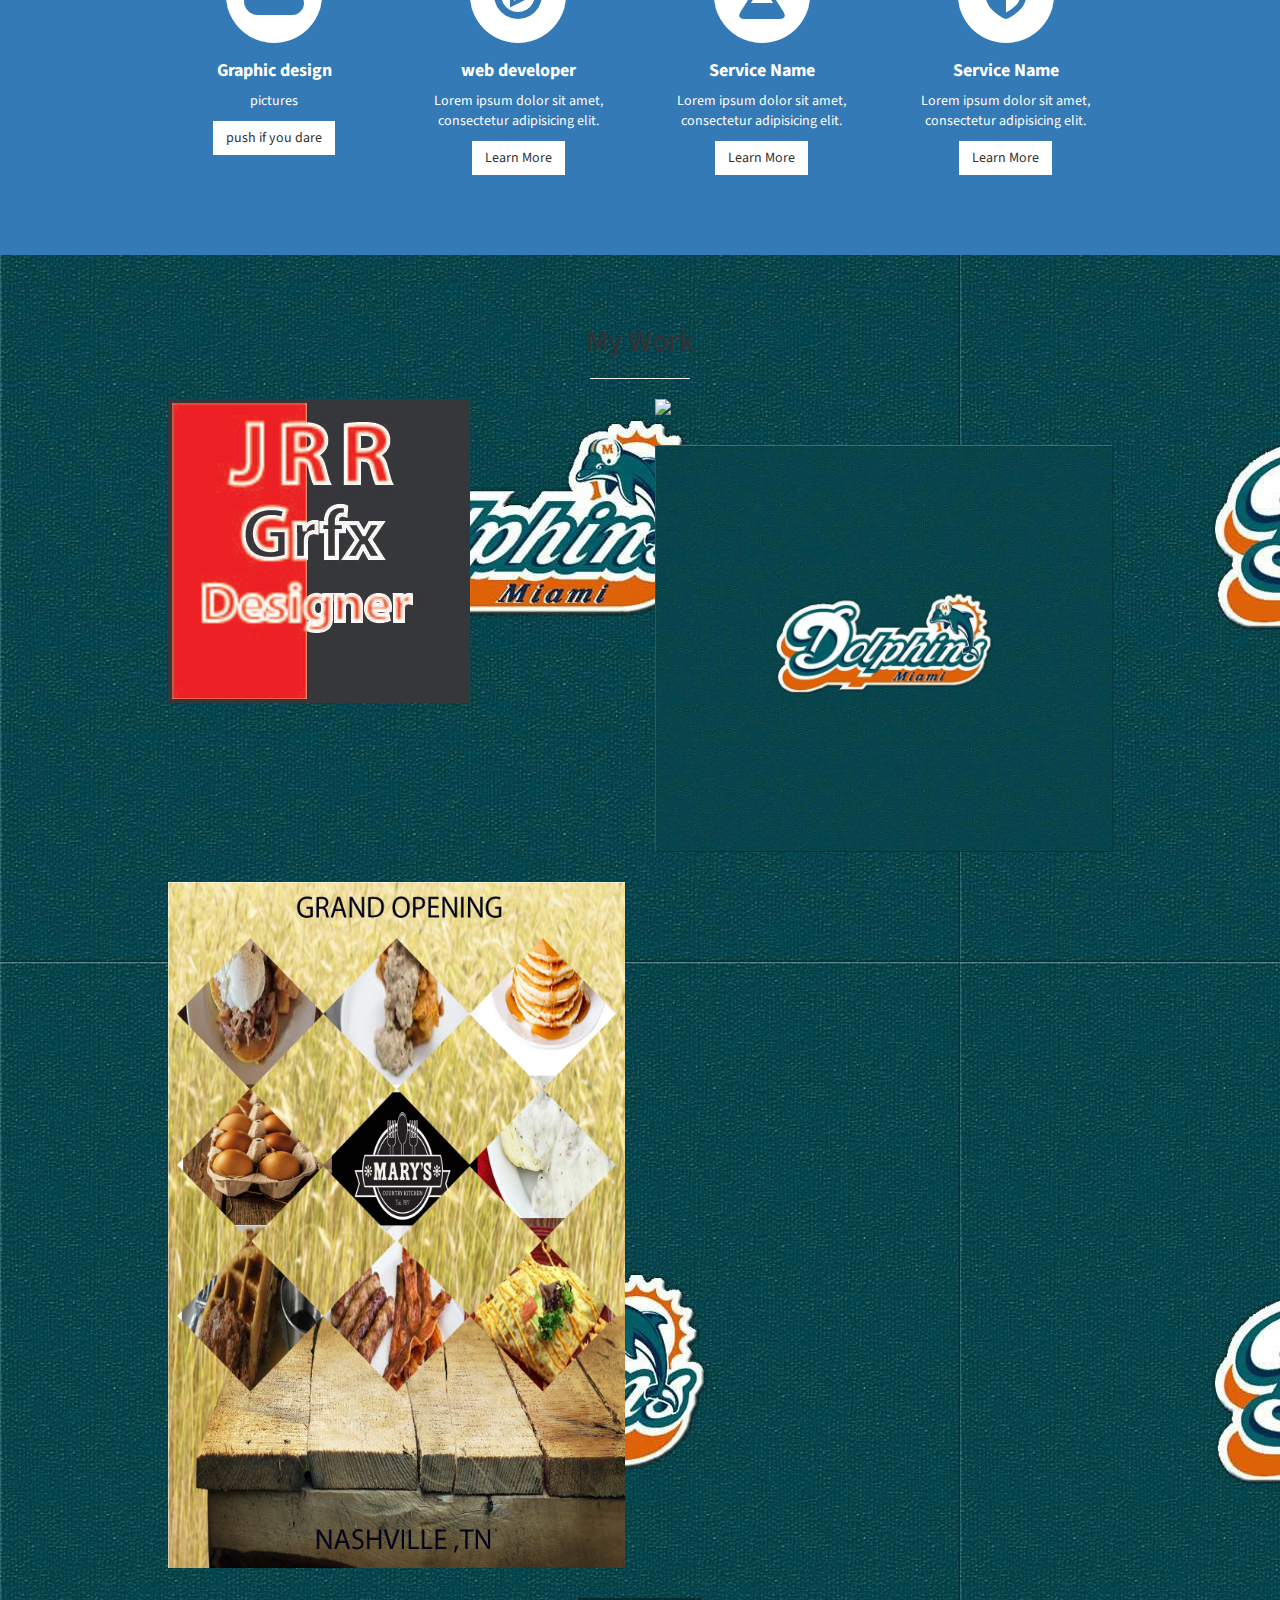
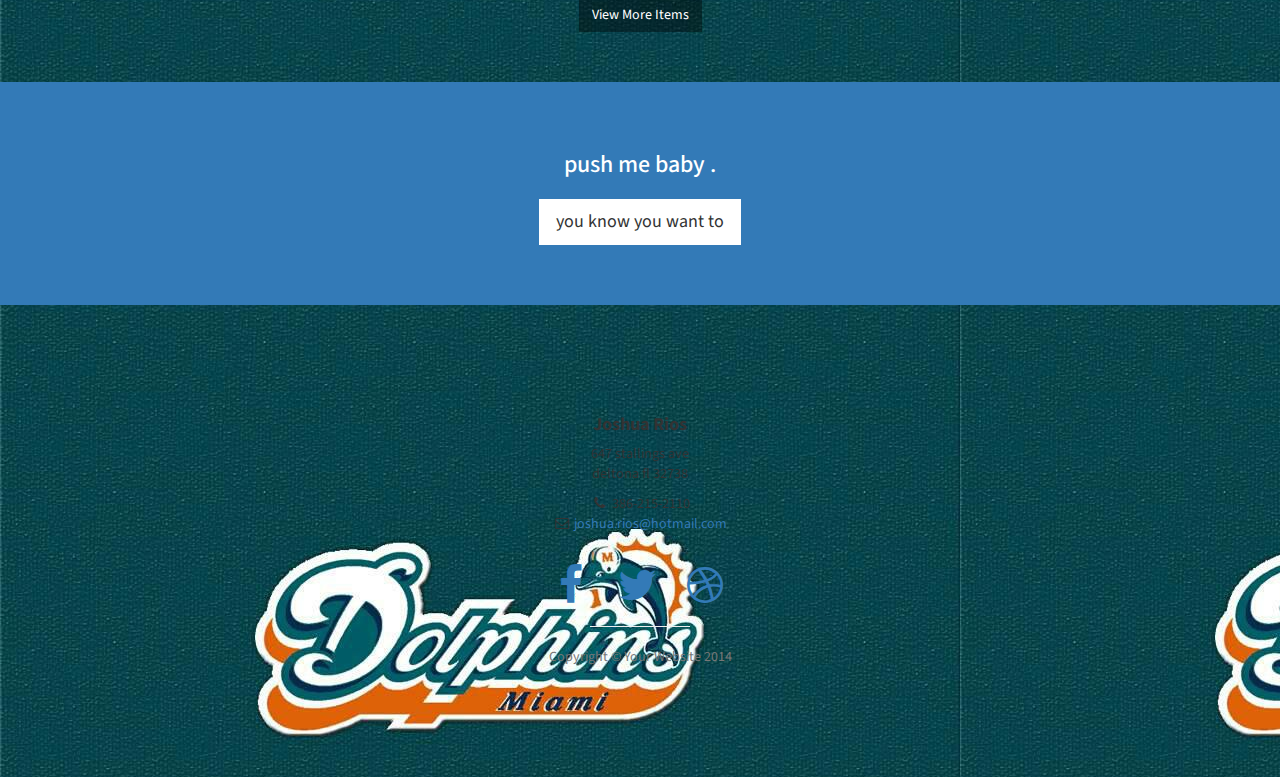
==== commit 1f4c4e5c: "change name under icon" ====
--- a/port/index.html
+++ b/port/index.html
@@ -118,7 +118,7 @@
                                 <i class="fa fa-compass fa-stack-1x text-primary"></i>
                             </span>
                                 <h4>
-                                    <strong>Service Name</strong>
+                                    <strong>web developer</strong>
                                 </h4>
                                 <p>Lorem ipsum dolor sit amet, consectetur adipisicing elit.</p>
                                 <a href="#" class="btn btn-light">Learn More</a>
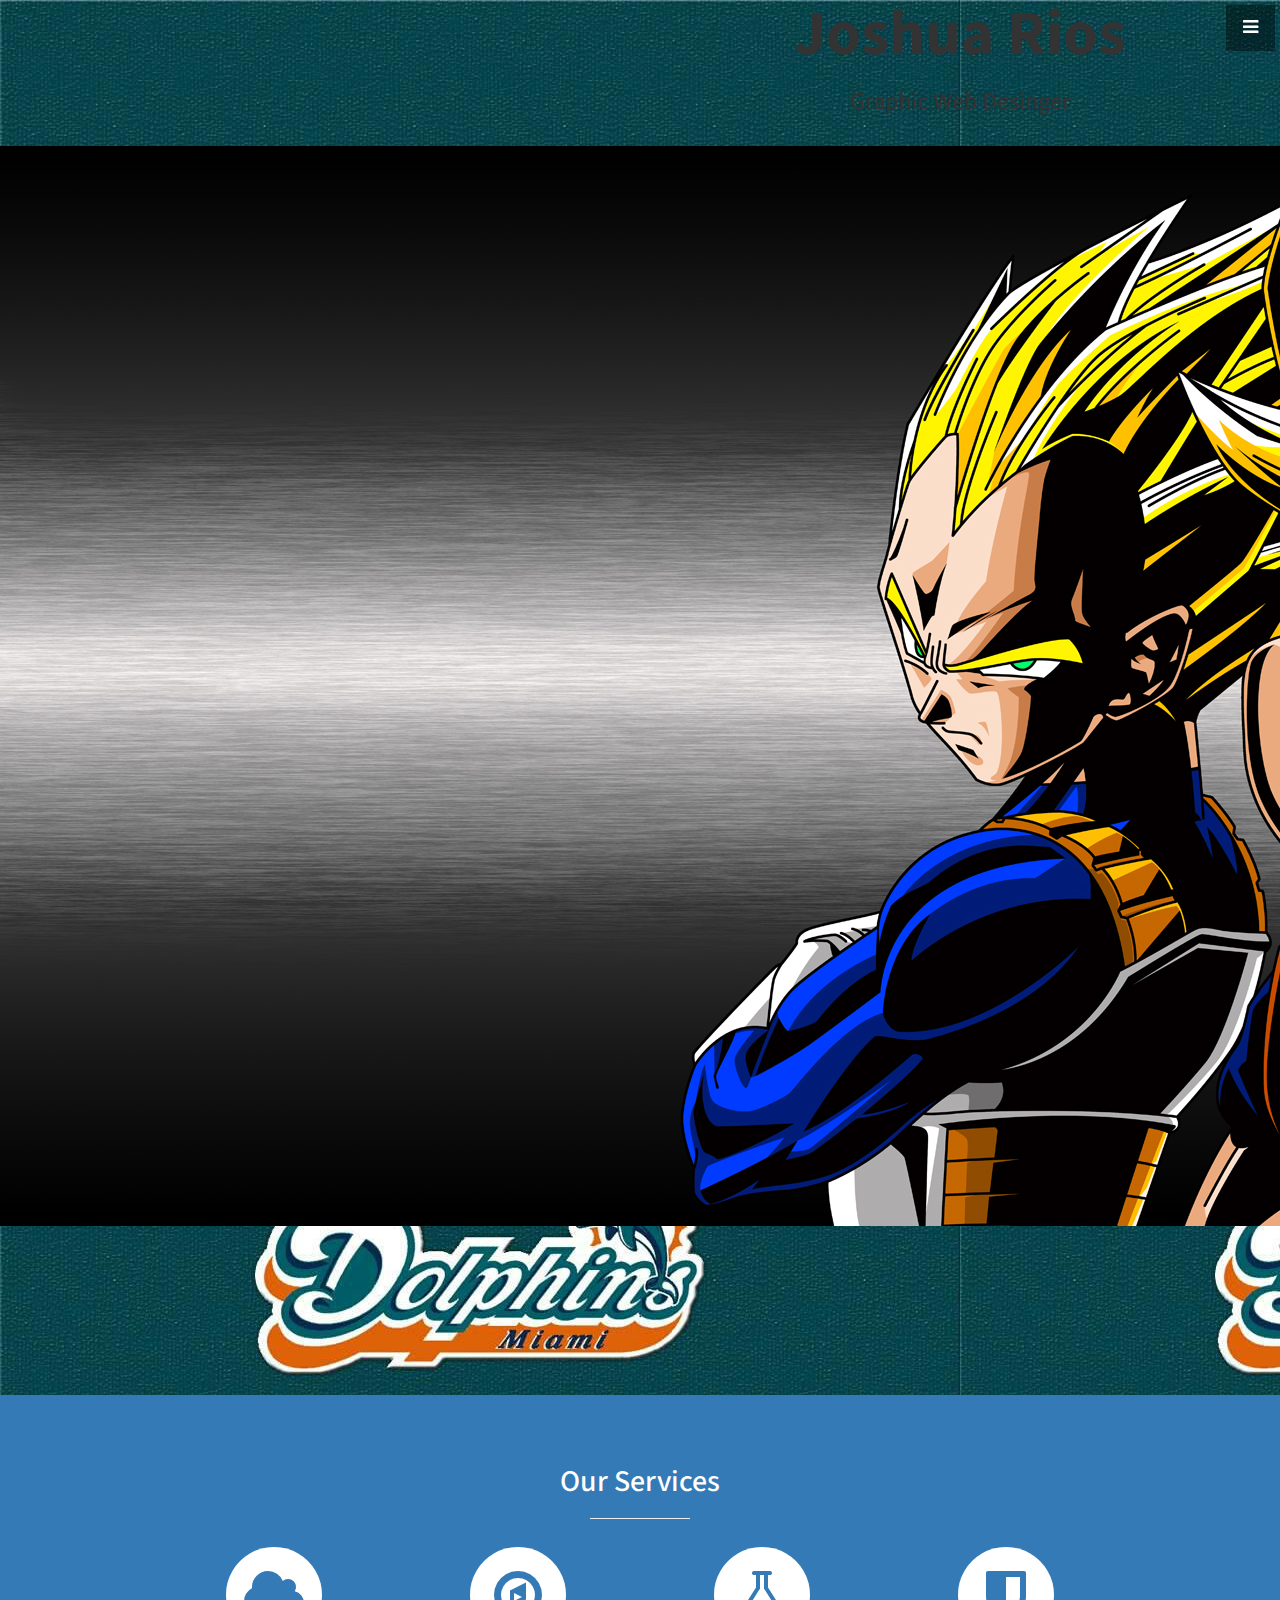
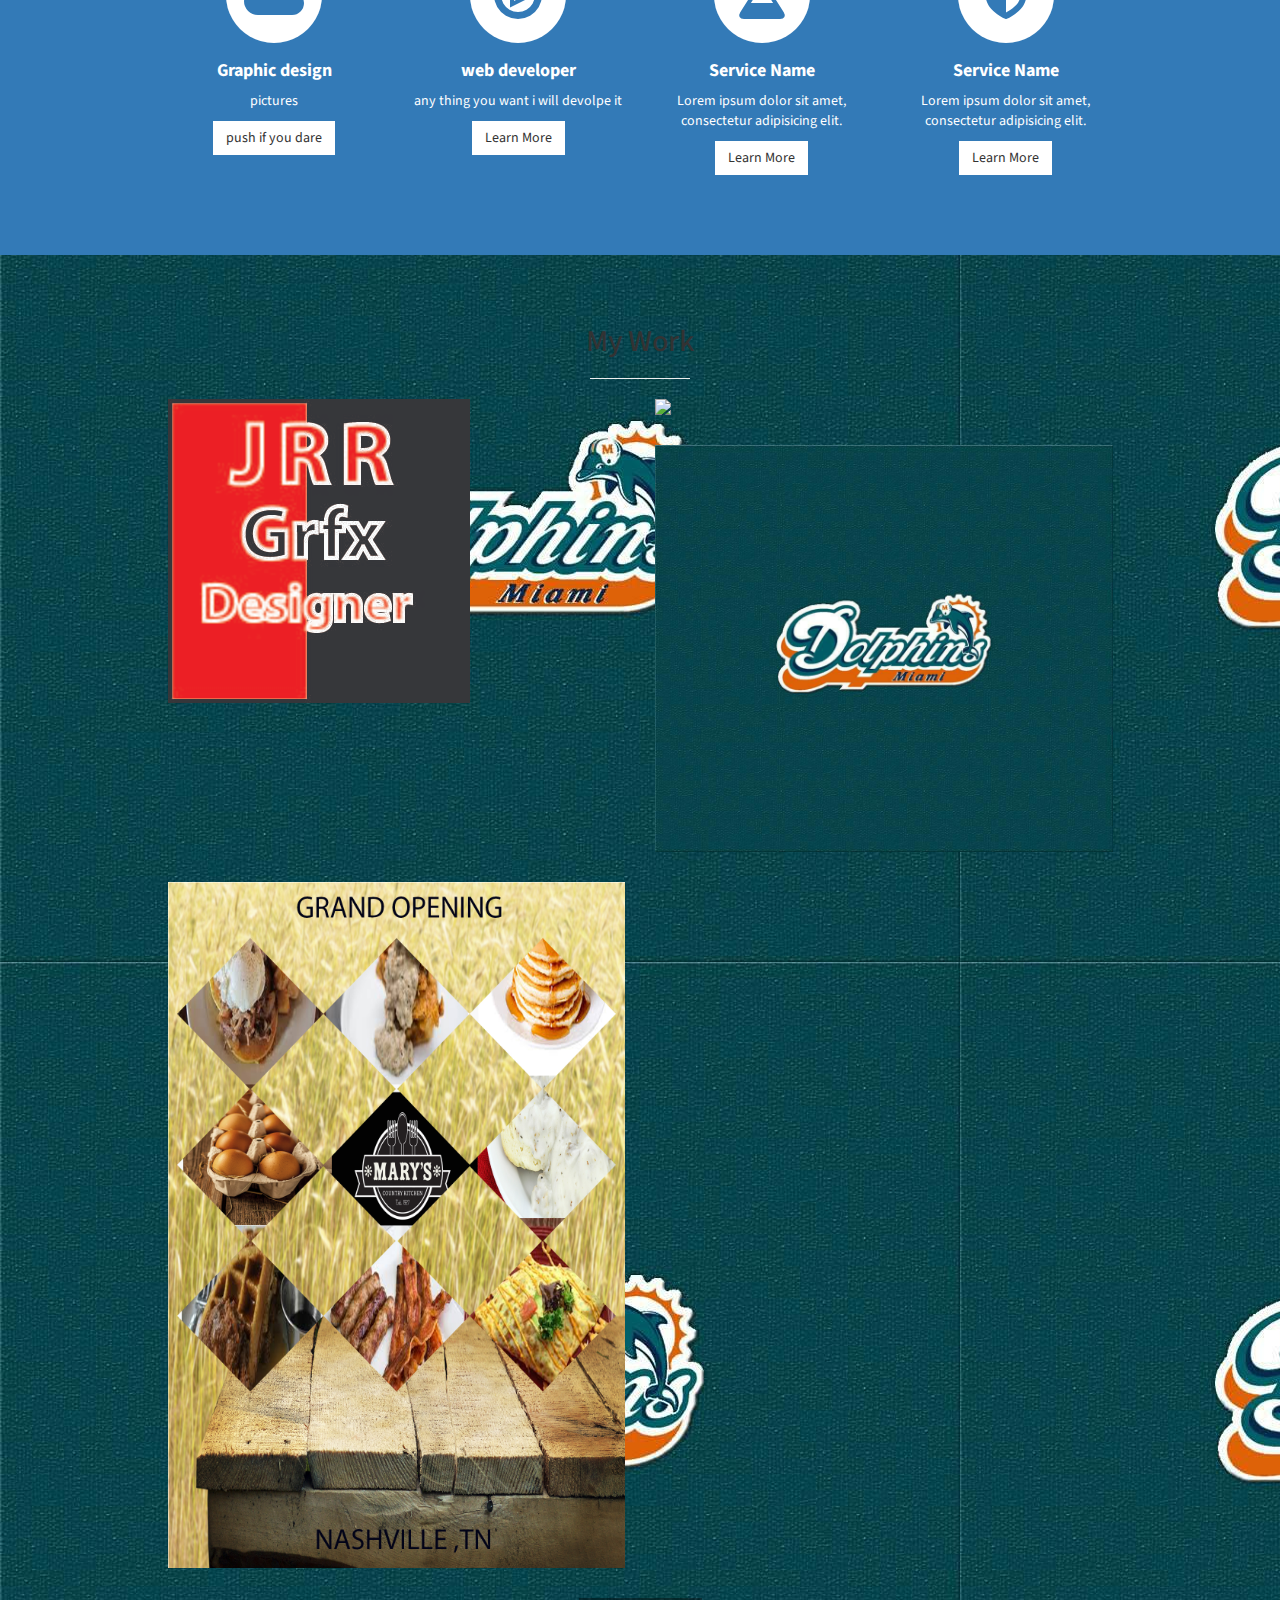
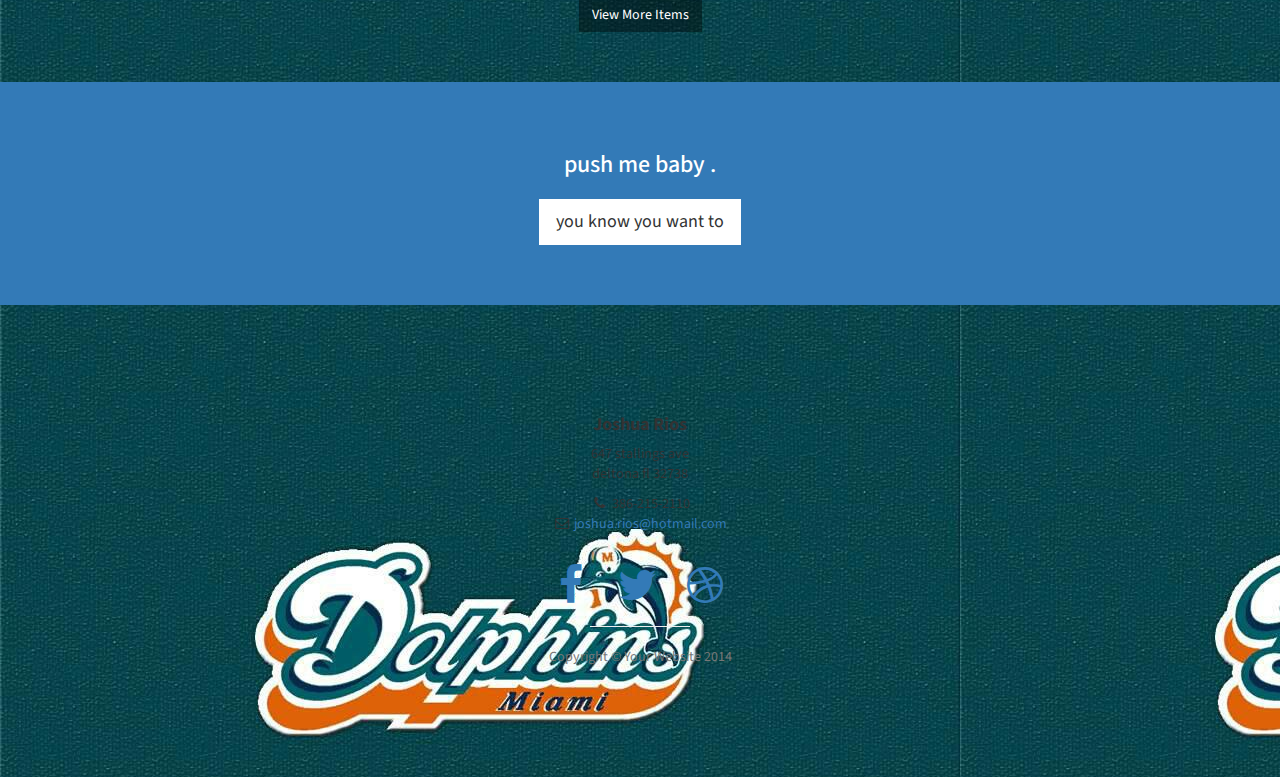
==== commit 1718438f: "change name under icon" ====
--- a/port/index.html
+++ b/port/index.html
@@ -120,7 +120,7 @@
                                 <h4>
                                     <strong>web developer</strong>
                                 </h4>
-                                <p>Lorem ipsum dolor sit amet, consectetur adipisicing elit.</p>
+                                <p> any thing you want i will devolpe it</p>
                                 <a href="#" class="btn btn-light">Learn More</a>
                             </div>
                         </div>
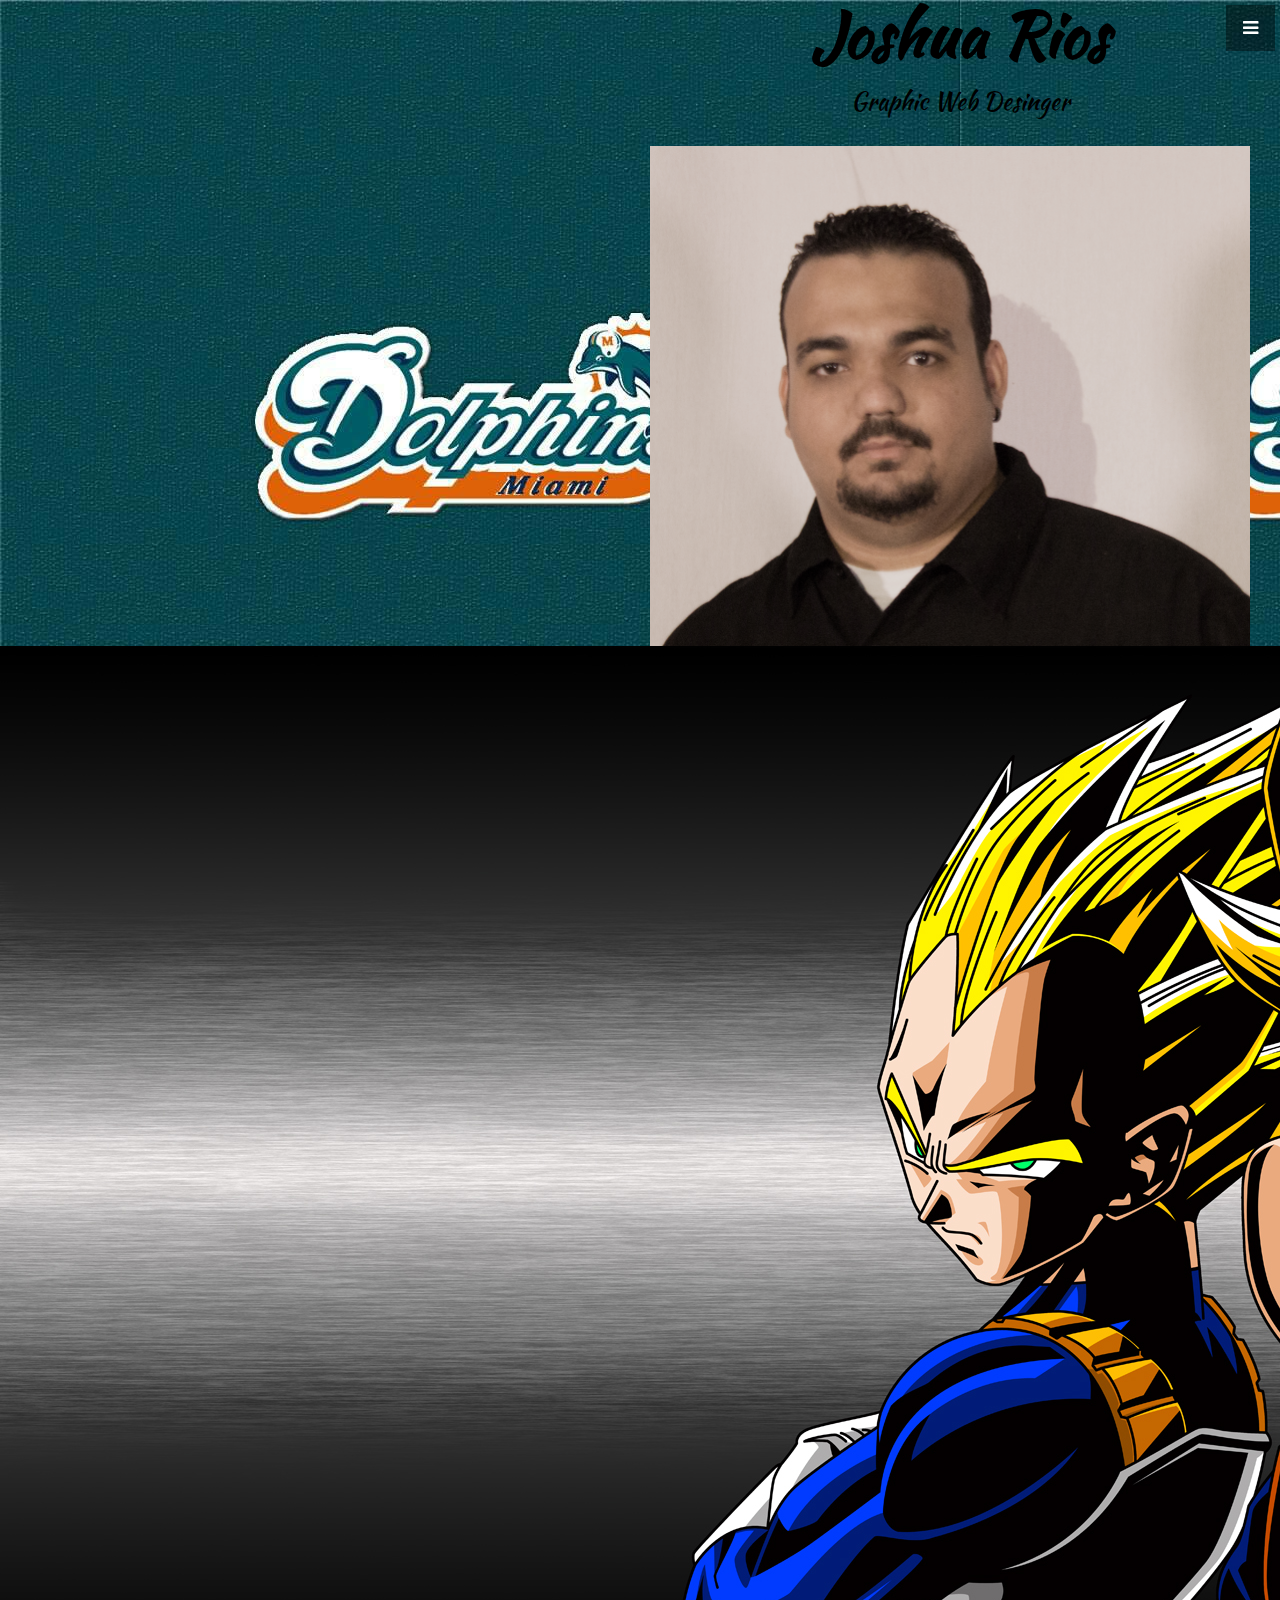
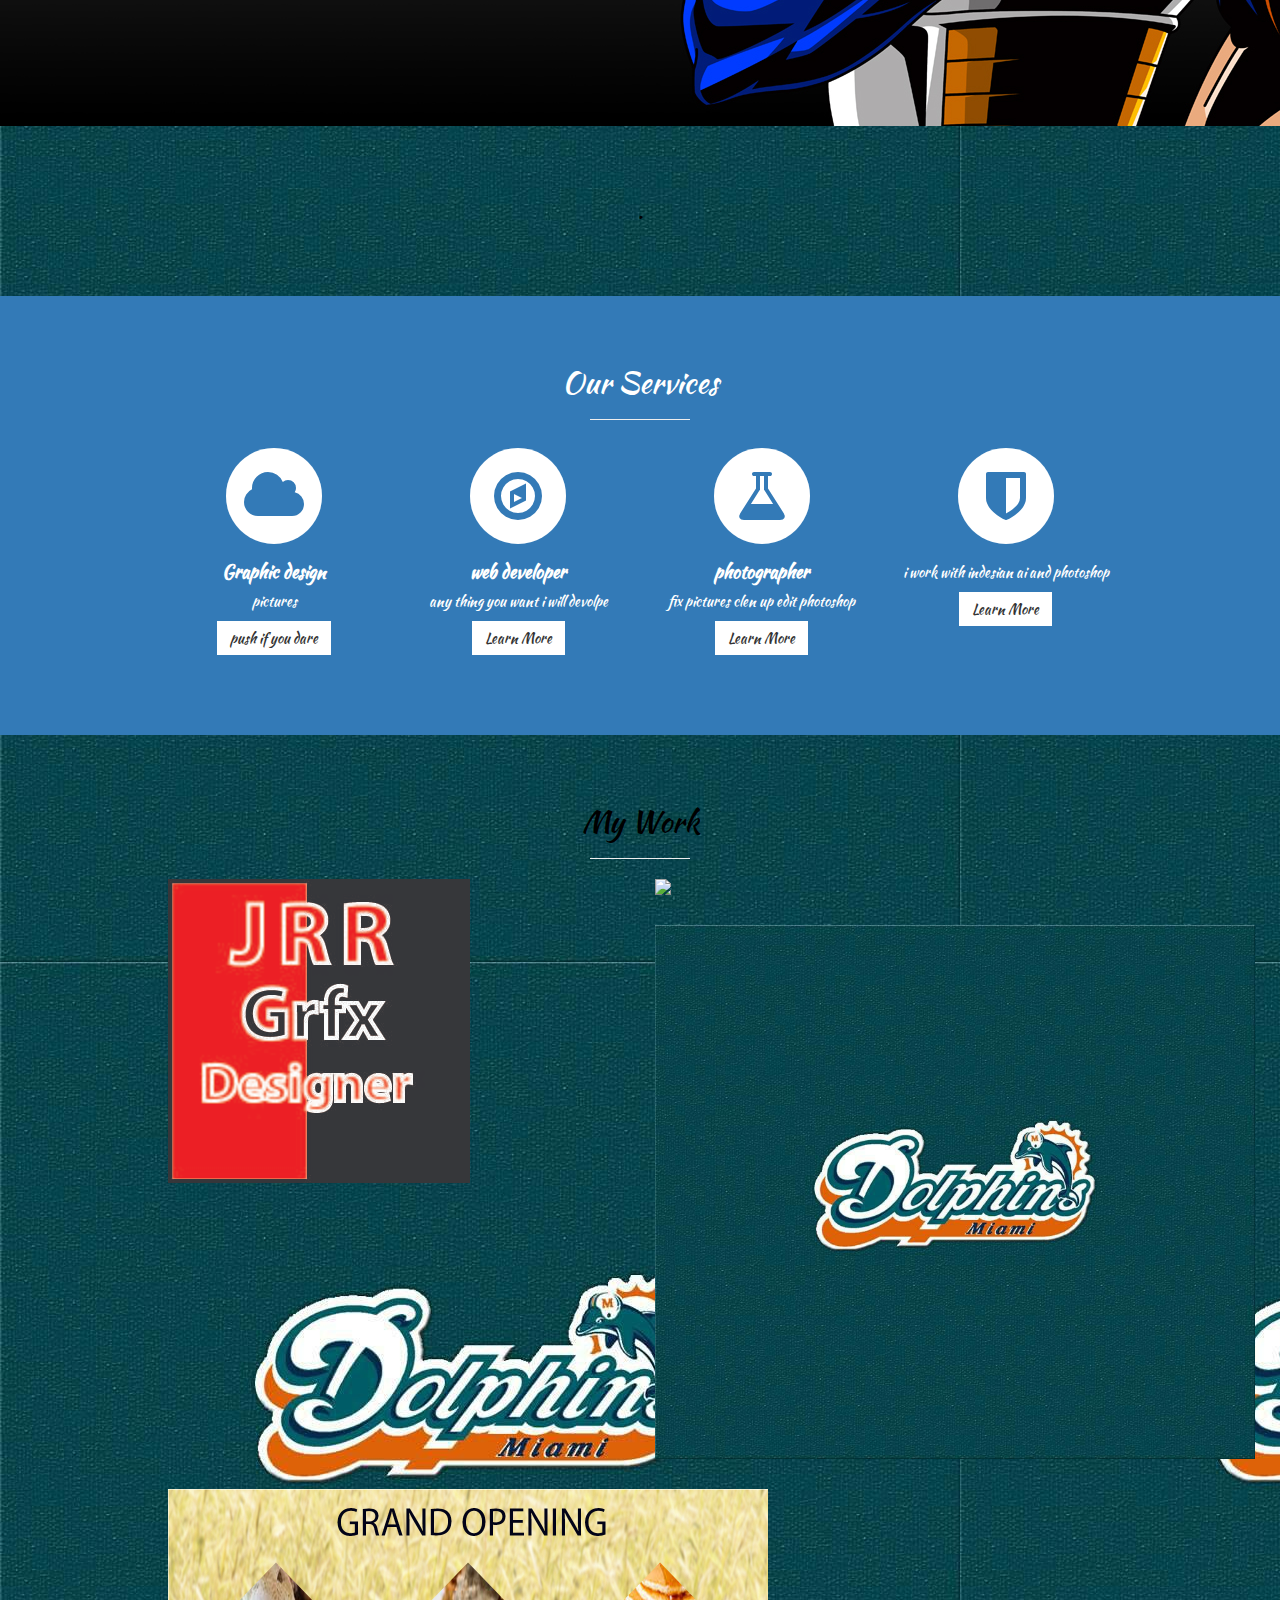
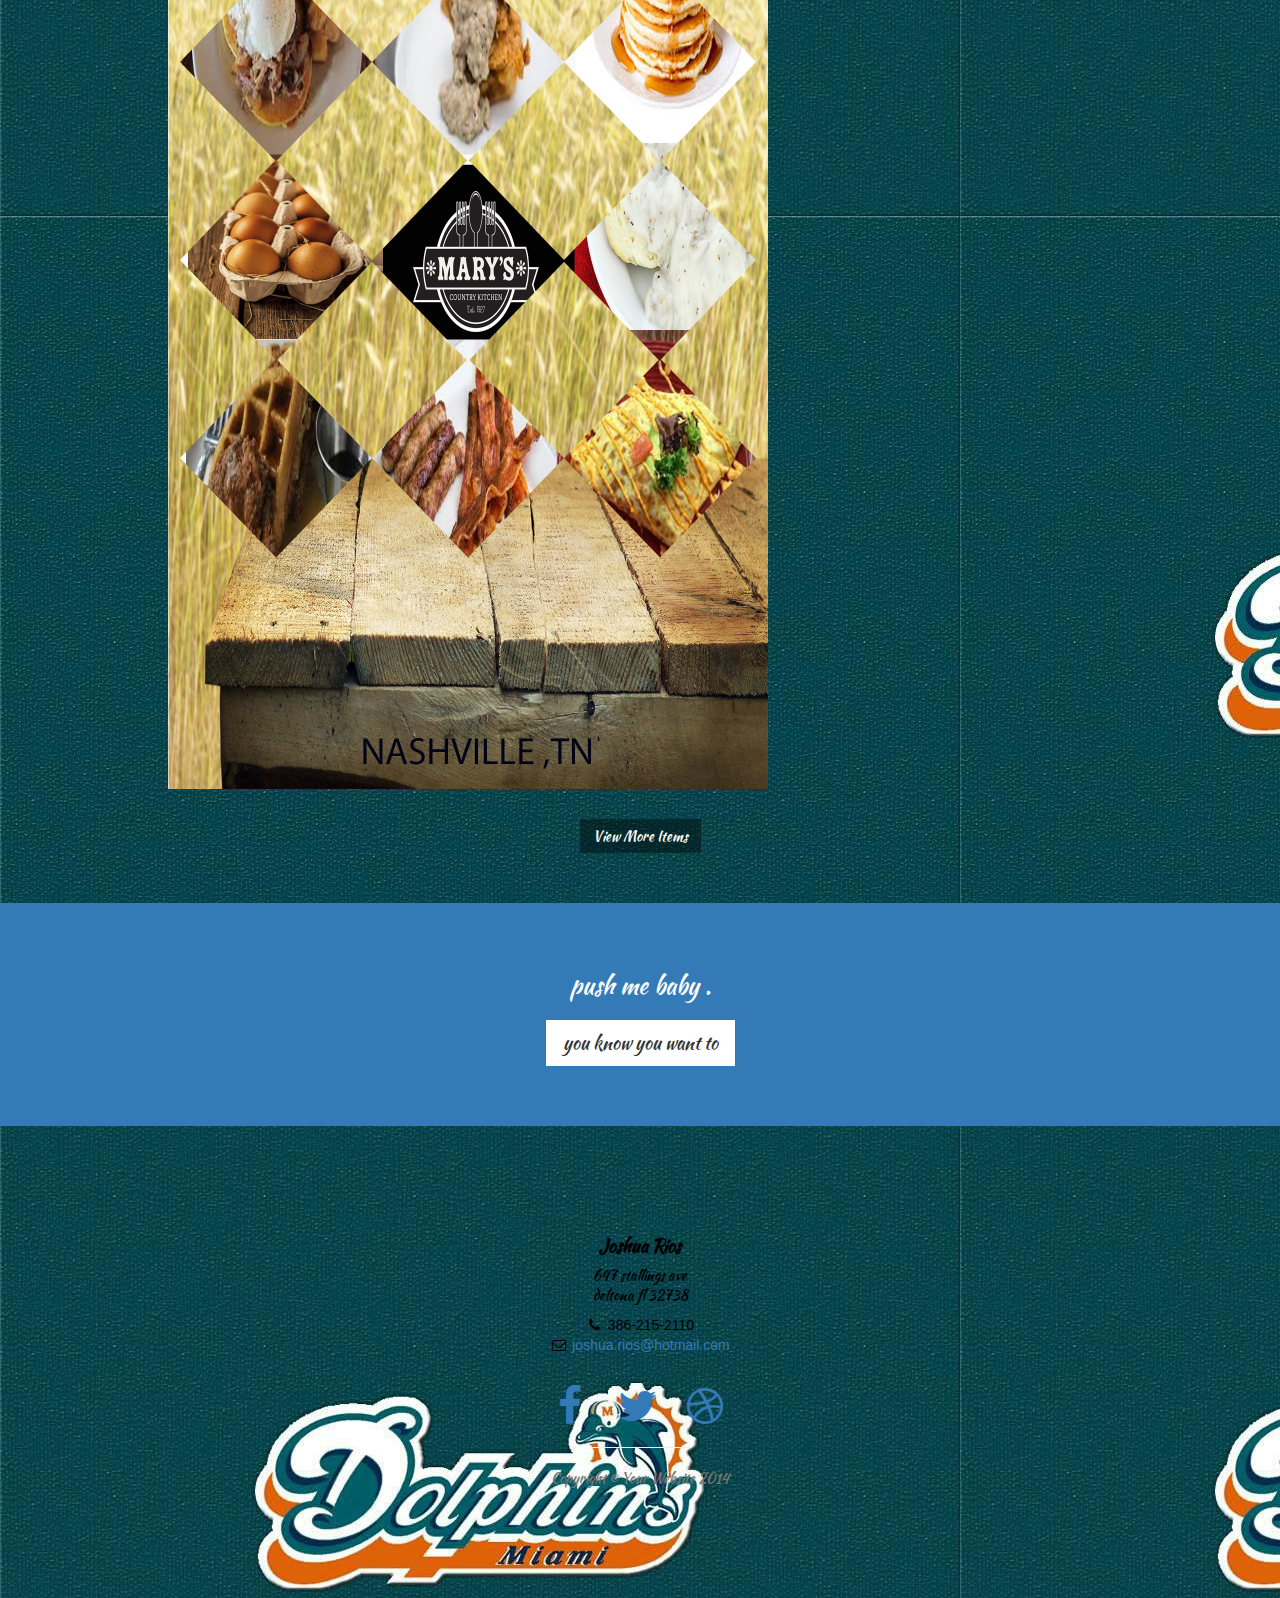
==== commit 5cf5493f: "add pic change texts" ====
--- a/port/index.html
+++ b/port/index.html
@@ -18,21 +18,15 @@
     <title>Joshua Rios Graphic Desinger</title>
 
     <!-- Bootstrap Core CSS -->
-    <link href="css/bootstrap.min.css" rel="stylesheet">
+    <link href="css/bootstrap.css" rel="stylesheet">
 
     <!-- Custom CSS -->
     <link href="css/stylish-portfolio.css" rel="stylesheet">
 
     <!-- Custom Fonts -->
     <link href="font-awesome/css/font-awesome.min.css" rel="stylesheet" type="text/css">
-    <link href="https://fonts.googleapis.com/css?family=Source+Sans+Pro:300,400,700,300italic,400italic,700italic" rel="stylesheet" type="text/css">
-
-    <!-- HTML5 Shim and Respond.js IE8 support of HTML5 elements and media queries -->
-    <!-- WARNING: Respond.js doesn't work if you view the page via file:// -->
-    <!--[if lt IE 9]>
-        <script src="https://oss.maxcdn.com/libs/html5shiv/3.7.0/html5shiv.js"></script>
-        <script src="https://oss.maxcdn.com/libs/respond.js/1.4.2/respond.min.js"></script>
-    <![endif]-->
+    <link href="https://fonts.googleapis.com/css?family=Kaushan+Script|Permanent+Marker" rel="stylesheet">
+
 
 </head>
 
@@ -70,6 +64,12 @@
             <h1>Joshua Rios</h1>
             <h3>Graphic Web Desinger</h3>
             <br>
+            <div class="row">
+                <div class="col-md-4"></div>
+                <div class="col-md-4">
+                    <img src="img/joshua%20rios.jpg" class="img-responsive" >
+                </div>
+            </div>
             <img src="img/goku-and-vegeta-super-saiyan-10-wallpaper-3.jpg" >
         
         </div>
@@ -120,7 +120,7 @@
                                 <h4>
                                     <strong>web developer</strong>
                                 </h4>
-                                <p> any thing you want i will devolpe it</p>
+                                <p> any thing you want i will devolpe</p>
                                 <a href="#" class="btn btn-light">Learn More</a>
                             </div>
                         </div>
@@ -131,9 +131,9 @@
                                 <i class="fa fa-flask fa-stack-1x text-primary"></i>
                             </span>
                                 <h4>
-                                    <strong>Service Name</strong>
+                                    <strong>photographer</strong>
                                 </h4>
-                                <p>Lorem ipsum dolor sit amet, consectetur adipisicing elit.</p>
+                                <p>fix pictures clen up edit photoshop</p>
                                 <a href="#" class="btn btn-light">Learn More</a>
                             </div>
                         </div>
@@ -144,9 +144,9 @@
                                 <i class="fa fa-shield fa-stack-1x text-primary"></i>
                             </span>
                                 <h4>
-                                    <strong>Service Name</strong>
+                                    <strong></strong>
                                 </h4>
-                                <p>Lorem ipsum dolor sit amet, consectetur adipisicing elit.</p>
+                                <p>i work with indesian ai and photoshop</p>
                                 <a href="#" class="btn btn-light">Learn More</a>
                             </div>
                         </div>
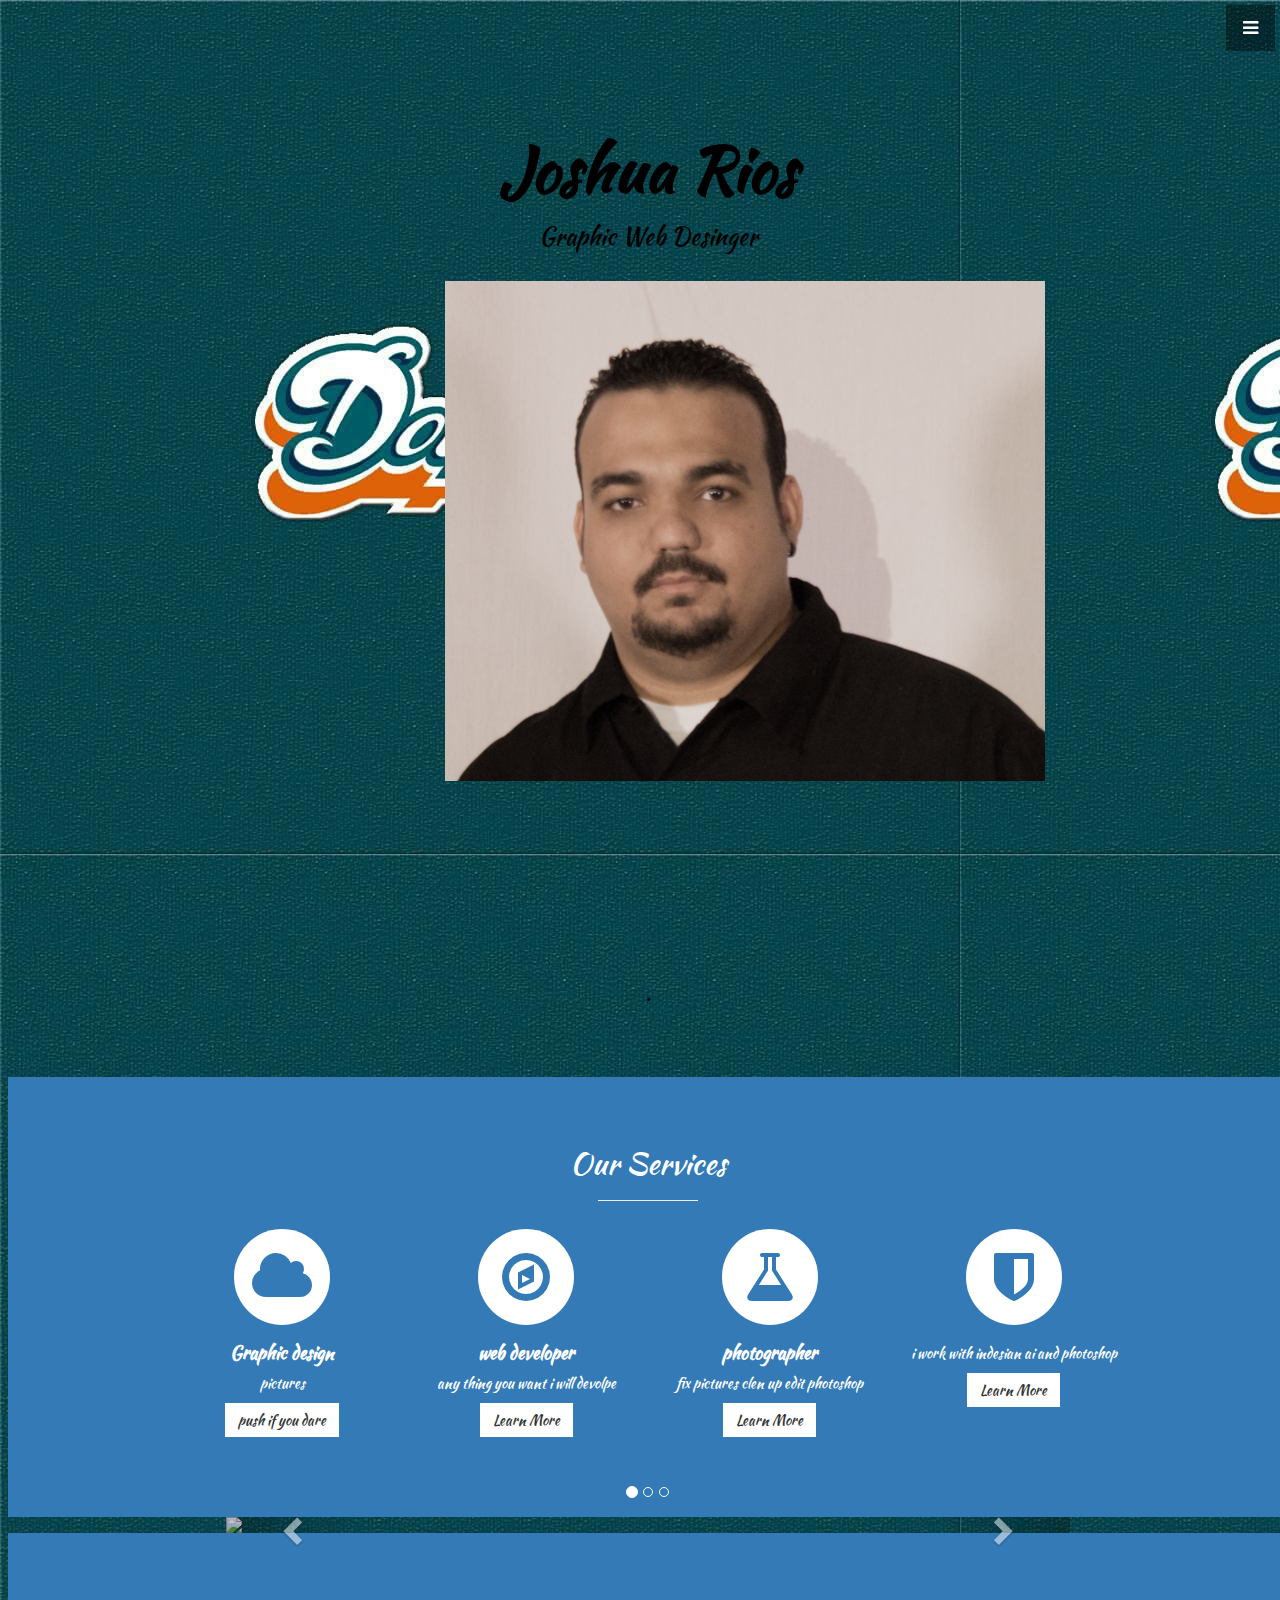
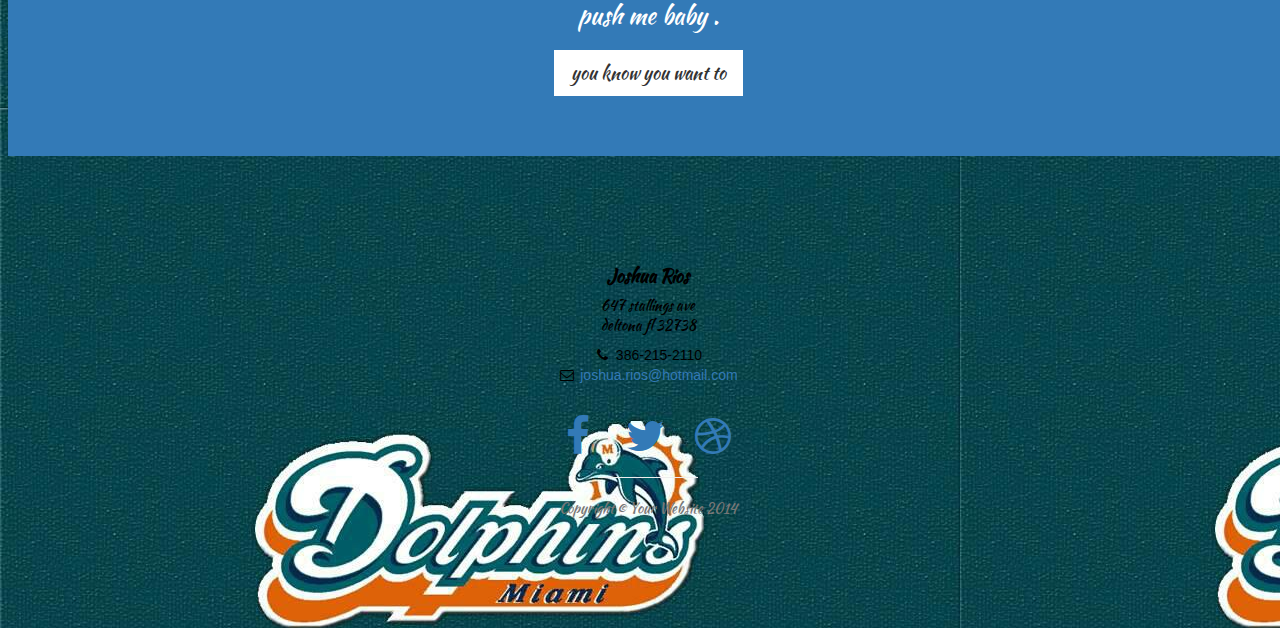
==== commit 6c81106d: "took off dbz picture" ====
--- a/port/index.html
+++ b/port/index.html
@@ -2,19 +2,10 @@
 <html lang="en">
 
 <head>
-    <style>
-body  {
-    background-image: url(img/miamidolphins.jpg);
-  
-}
-</style>
+    
 
     <meta charset="utf-8">
-    <meta http-equiv="X-UA-Compatible" content="IE=edge">
-    <meta name="viewport" content="width=device-width, initial-scale=1">
-    <meta name="description" content="">
-    <meta name="author" content="">
-
+   
     <title>Joshua Rios Graphic Desinger</title>
 
     <!-- Bootstrap Core CSS -->
@@ -26,11 +17,16 @@
     <!-- Custom Fonts -->
     <link href="font-awesome/css/font-awesome.min.css" rel="stylesheet" type="text/css">
     <link href="https://fonts.googleapis.com/css?family=Kaushan+Script|Permanent+Marker" rel="stylesheet">
+    
+    <!--carousel scripts-->
+    <script src="https://ajax.googleapis.com/ajax/libs/jquery/3.1.1/jquery.min.js"></script>
+  	<script src="https://maxcdn.bootstrapcdn.com/bootstrap/3.3.7/js/bootstrap.min.js"></script>
 
 
 </head>
 
 <body>
+    
 
     <!-- Navigation -->
     <a id="menu-toggle" href="#" class="btn btn-dark btn-lg toggle"><i class="fa fa-bars"></i></a>
@@ -70,7 +66,7 @@
                     <img src="img/joshua%20rios.jpg" class="img-responsive" >
                 </div>
             </div>
-            <img src="img/goku-and-vegeta-super-saiyan-10-wallpaper-3.jpg" >
+            
         
         </div>
     </header>
@@ -160,57 +156,70 @@
         <!-- /.container -->
     </section>
 
-    
-
-    <!-- Portfolio -->
-    <section id="portfolio" class="portfolio">
-        
-        <div class="container">
-            <div class="row">
-                <div class="col-lg-10 col-lg-offset-1 text-center">
-                    <h2>My Work</h2>
-                    <hr class="small">
-                    <div class="row">
-                        <div class="col-md-6">
-                            <div class="portfolio-item">
-                                <img src="img/JRRGRFXLogo.jpg" class="img-responsive">
-                            </div>
-                        </div>
-                        <div class="col-md-6">
-                            <div class="portfolio-item">
-                                <img src="img/JoshuaRios_PSCollage_Lab12%20Final.jpg" class="img-responsive">
-                                   
-                                
-                            </div>
-                        </div>
-                        <div class="col-md-6">
-                            <div class="portfolio-item">
-                                <img src="img/miamidolphins.jpg" class="img-responsive">    
-                              
-                            </div>
-                        </div>
-                        <div class="col-md-6">
-                            <div class="portfolio-item">
-                                
-                                    <img src="img/mary%20final%20flyer%20.jpg" class="img-responsive">
-                                
-                            </div>
-                        </div>
-                    </div>
-                    <!-- /.row (nested) -->
-                    <a href="#" class="btn btn-dark">View More Items</a>
-                </div>
-                <!-- /.col-lg-10 -->
-            </div>
-            <!-- /.row -->
-        </div>
-        <!-- /.container -->
-    </section>
+    <div class="row carousel-body">
+
+	<div class="col-xs-2 col-sm-2 col-md-2 col-lg-2"></div>
+
+	<div class="col-xs-8 col-sm-8 col-md-8 col-lg-8">
+
+		<!-- carousel -->
+		<div id="carousel-example-generic" class="carousel slide" data-ride="carousel">
+			<!-- Indicators -->
+			<ol class="carousel-indicators">
+				<li data-target="#carousel-example-generic" data-slide-to="0" class="active"></li>
+				<li data-target="#carousel-example-generic" data-slide-to="1"></li>
+				<li data-target="#carousel-example-generic" data-slide-to="2"></li>
+			</ol>
+
+			<!-- Wrapper for slides -->
+			<div class="carousel-inner" role="listbox">
+
+				<!-- image 1 -->
+				<div class="item active">
+					<img src="img/JoshuaRios_PSCollage_Lab12%20Final.jpg" />
+						<div class="carousel-caption"></div>
+				</div>
+
+				<!-- image 2 -->
+				<div class="item">
+					<img src="img/JRRGRFXLogo.jpg" class="img-responsive" />
+						<div class="carousel-caption"></div>
+				</div>
+
+				<!-- image 3 -->
+				<div class="item">
+					<img src="img/mary%20final%20flyer%20.jpg" class="img-responsive" />
+						<div class="carousel-caption"></div>
+				</div>
+                
+                <!-- image 4 -->
+				<div class="item">
+					<img src="img/miamidolphins.jpg" class="img-responsive" />
+						<div class="carousel-caption"></div>
+				</div>
+
+			</div>
+
+			<!-- Controls -->
+			<a class="left carousel-control" href="#carousel-example-generic" role="button" data-slide="prev">
+				<span class="glyphicon glyphicon-chevron-left" aria-hidden="true"></span>
+					<span class="sr-only">Previous</span>
+			</a>
+			<a class="right carousel-control" href="#carousel-example-generic" role="button" data-slide="next">
+				<span class="glyphicon glyphicon-chevron-right" aria-hidden="true"></span>
+					<span class="sr-only">Next</span>
+			</a>
+
+		</div><!-- carousel div -->
+
+	</div><!-- column closing div -->
+
+	</div><!-- row closing div -->
+    
+
+    
 
     <!-- Call to Action -->
-    
-    
-    
     <aside class="call-to-action bg-primary">
         <div class="container">
             <div class="row">
@@ -259,86 +268,6 @@
         <a id="to-top" href="#top" class="btn btn-dark btn-lg"><i class="fa fa-chevron-up fa-fw fa-1x"></i></a>
     </footer>
 
-    <!-- jQuery -->
-    <script src="js/jquery.js"></script>
-
-    <!-- Bootstrap Core JavaScript -->
-    <script src="js/bootstrap.min.js"></script>
-
-    <!-- Custom Theme JavaScript -->
-    <script>
-    // Closes the sidebar menu
-    $("#menu-close").click(function(e) {
-        e.preventDefault();
-        $("#sidebar-wrapper").toggleClass("active");
-    });
-    // Opens the sidebar menu
-    $("#menu-toggle").click(function(e) {
-        e.preventDefault();
-        $("#sidebar-wrapper").toggleClass("active");
-    });
-    // Scrolls to the selected menu item on the page
-    $(function() {
-        $('a[href*=#]:not([href=#],[data-toggle],[data-target],[data-slide])').click(function() {
-            if (location.pathname.replace(/^\//, '') == this.pathname.replace(/^\//, '') || location.hostname == this.hostname) {
-                var target = $(this.hash);
-                target = target.length ? target : $('[name=' + this.hash.slice(1) + ']');
-                if (target.length) {
-                    $('html,body').animate({
-                        scrollTop: target.offset().top
-                    }, 1000);
-                    return false;
-                }
-            }
-        });
-    });
-    //#to-top button appears after scrolling
-    var fixed = false;
-    $(document).scroll(function() {
-        if ($(this).scrollTop() > 250) {
-            if (!fixed) {
-                fixed = true;
-                // $('#to-top').css({position:'fixed', display:'block'});
-                $('#to-top').show("slow", function() {
-                    $('#to-top').css({
-                        position: 'fixed',
-                        display: 'block'
-                    });
-                });
-            }
-        } else {
-            if (fixed) {
-                fixed = false;
-                $('#to-top').hide("slow", function() {
-                    $('#to-top').css({
-                        display: 'none'
-                    });
-                });
-            }
-        }
-    });
-    // Disable Google Maps scrolling
-    // See http://stackoverflow.com/a/25904582/1607849
-    // Disable scroll zooming and bind back the click event
-    var onMapMouseleaveHandler = function(event) {
-        var that = $(this);
-        that.on('click', onMapClickHandler);
-        that.off('mouseleave', onMapMouseleaveHandler);
-        that.find('iframe').css("pointer-events", "none");
-    }
-    var onMapClickHandler = function(event) {
-            var that = $(this);
-            // Disable the click handler until the user leaves the map area
-            that.off('click', onMapClickHandler);
-            // Enable scrolling zoom
-            that.find('iframe').css("pointer-events", "auto");
-            // Handle the mouse leave event
-            that.on('mouseleave', onMapMouseleaveHandler);
-        }
-        // Enable map zooming with mouse scroll when the user clicks the map
-    $('.map').on('click', onMapClickHandler);
-    </script>
-
 </body>
 
 </html>
